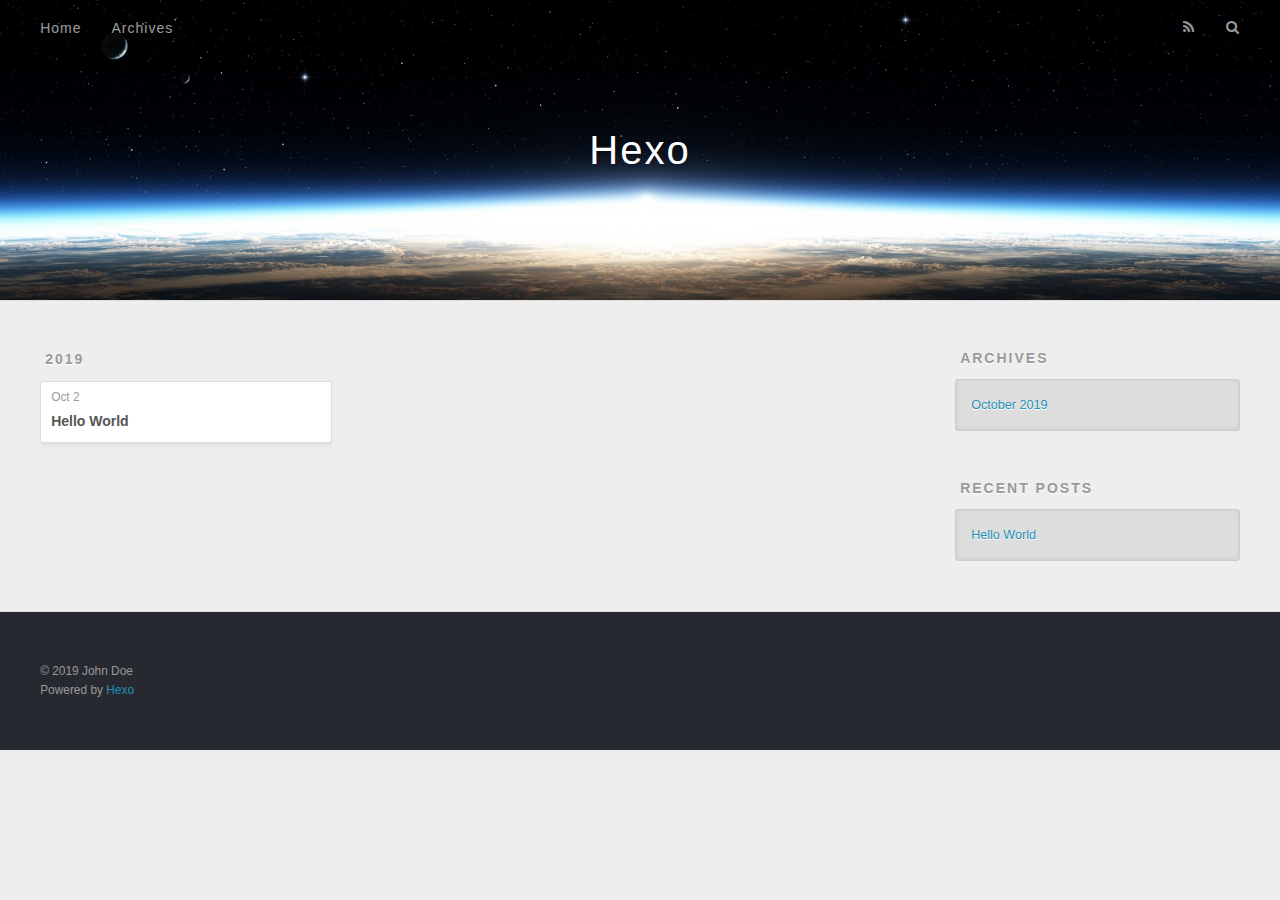
==== archives/index.html @ 8f304751 "Site updated: 2019-10-02 16:49:28" ====
<!DOCTYPE html>
<html>
<head><meta name="generator" content="Hexo 3.9.0">
  <meta charset="utf-8">
  

  
  <title>Archives | Hexo</title>
  <meta name="viewport" content="width=device-width, initial-scale=1, maximum-scale=1">
  <meta property="og:type" content="website">
<meta property="og:title" content="Hexo">
<meta property="og:url" content="http://yoursite.com/archives/index.html">
<meta property="og:site_name" content="Hexo">
<meta property="og:locale" content="en">
<meta name="twitter:card" content="summary">
<meta name="twitter:title" content="Hexo">
  
    <link rel="alternate" href="/atom.xml" title="Hexo" type="application/atom+xml">
  
  
    <link rel="icon" href="/favicon.png">
  
  
    <link href="//fonts.googleapis.com/css?family=Source+Code+Pro" rel="stylesheet" type="text/css">
  
  <link rel="stylesheet" href="/css/style.css">
</head>
</html>
<body>
  <div id="container">
    <div id="wrap">
      <header id="header">
  <div id="banner"></div>
  <div id="header-outer" class="outer">
    <div id="header-title" class="inner">
      <h1 id="logo-wrap">
        <a href="/" id="logo">Hexo</a>
      </h1>
      
    </div>
    <div id="header-inner" class="inner">
      <nav id="main-nav">
        <a id="main-nav-toggle" class="nav-icon"></a>
        
          <a class="main-nav-link" href="/">Home</a>
        
          <a class="main-nav-link" href="/archives">Archives</a>
        
      </nav>
      <nav id="sub-nav">
        
          <a id="nav-rss-link" class="nav-icon" href="/atom.xml" title="RSS Feed"></a>
        
        <a id="nav-search-btn" class="nav-icon" title="Search"></a>
      </nav>
      <div id="search-form-wrap">
        <form action="//google.com/search" method="get" accept-charset="UTF-8" class="search-form"><input type="search" name="q" class="search-form-input" placeholder="Search"><button type="submit" class="search-form-submit">&#xF002;</button><input type="hidden" name="sitesearch" value="http://yoursite.com"></form>
      </div>
    </div>
  </div>
</header>
      <div class="outer">
        <section id="main">
  
  
    
    
      
      
      <section class="archives-wrap">
        <div class="archive-year-wrap">
          <a href="/archives/2019" class="archive-year">2019</a>
        </div>
        <div class="archives">
    
    <article class="archive-article archive-type-post">
  <div class="archive-article-inner">
    <header class="archive-article-header">
      <a href="/2019/10/02/hello-world/" class="archive-article-date">
  <time datetime="2019-10-02T08:21:03.349Z" itemprop="datePublished">Oct 2</time>
</a>
      
  
    <h1 itemprop="name">
      <a class="archive-article-title" href="/2019/10/02/hello-world/">Hello World</a>
    </h1>
  

    </header>
  </div>
</article>
  
  
    </div></section>
  


</section>
        
          <aside id="sidebar">
  
    

  
    

  
    
  
    
  <div class="widget-wrap">
    <h3 class="widget-title">Archives</h3>
    <div class="widget">
      <ul class="archive-list"><li class="archive-list-item"><a class="archive-list-link" href="/archives/2019/10/">October 2019</a></li></ul>
    </div>
  </div>


  
    
  <div class="widget-wrap">
    <h3 class="widget-title">Recent Posts</h3>
    <div class="widget">
      <ul>
        
          <li>
            <a href="/2019/10/02/hello-world/">Hello World</a>
          </li>
        
      </ul>
    </div>
  </div>

  
</aside>
        
      </div>
      <footer id="footer">
  
  <div class="outer">
    <div id="footer-info" class="inner">
      &copy; 2019 John Doe<br>
      Powered by <a href="http://hexo.io/" target="_blank">Hexo</a>
    </div>
  </div>
</footer>
    </div>
    <nav id="mobile-nav">
  
    <a href="/" class="mobile-nav-link">Home</a>
  
    <a href="/archives" class="mobile-nav-link">Archives</a>
  
</nav>
    

<script src="//ajax.googleapis.com/ajax/libs/jquery/2.0.3/jquery.min.js"></script>


  <link rel="stylesheet" href="/fancybox/jquery.fancybox.css">
  <script src="/fancybox/jquery.fancybox.pack.js"></script>


<script src="/js/script.js"></script>



  </div>
</body>
</html>
---- css/style.css ----
body {
  width: 100%;
}
body:before,
body:after {
  content: "";
  display: table;
}
body:after {
  clear: both;
}
html,
body,
div,
span,
applet,
object,
iframe,
h1,
h2,
h3,
h4,
h5,
h6,
p,
blockquote,
pre,
a,
abbr,
acronym,
address,
big,
cite,
code,
del,
dfn,
em,
img,
ins,
kbd,
q,
s,
samp,
small,
strike,
strong,
sub,
sup,
tt,
var,
dl,
dt,
dd,
ol,
ul,
li,
fieldset,
form,
label,
legend,
table,
caption,
tbody,
tfoot,
thead,
tr,
th,
td {
  margin: 0;
  padding: 0;
  border: 0;
  outline: 0;
  font-weight: inherit;
  font-style: inherit;
  font-family: inherit;
  font-size: 100%;
  vertical-align: baseline;
}
body {
  line-height: 1;
  color: #000;
  background: #fff;
}
ol,
ul {
  list-style: none;
}
table {
  border-collapse: separate;
  border-spacing: 0;
  vertical-align: middle;
}
caption,
th,
td {
  text-align: left;
  font-weight: normal;
  vertical-align: middle;
}
a img {
  border: none;
}
input,
button {
  margin: 0;
  padding: 0;
}
input::-moz-focus-inner,
button::-moz-focus-inner {
  border: 0;
  padding: 0;
}
@font-face {
  font-family: FontAwesome;
  font-style: normal;
  font-weight: normal;
  src: url("fonts/fontawesome-webfont.eot?v=#4.0.3");
  src: url("fonts/fontawesome-webfont.eot?#iefix&v=#4.0.3") format("embedded-opentype"), url("fonts/fontawesome-webfont.woff?v=#4.0.3") format("woff"), url("fonts/fontawesome-webfont.ttf?v=#4.0.3") format("truetype"), url("fonts/fontawesome-webfont.svg#fontawesomeregular?v=#4.0.3") format("svg");
}
html,
body,
#container {
  height: 100%;
}
body {
  background: #eee;
  font: 14px -apple-system, BlinkMacSystemFont, "Segoe UI", "Roboto", "Oxygen", "Ubuntu", "Cantarell", "Fira Sans", "Droid Sans", "Helvetica Neue", sans-serif;
  -webkit-text-size-adjust: 100%;
}
.outer {
  max-width: 1220px;
  margin: 0 auto;
  padding: 0 20px;
}
.outer:before,
.outer:after {
  content: "";
  display: table;
}
.outer:after {
  clear: both;
}
.inner {
  display: inline;
  float: left;
  width: 98.33333333333333%;
  margin: 0 0.833333333333333%;
}
.left,
.alignleft {
  float: left;
}
.right,
.alignright {
  float: right;
}
.clear {
  clear: both;
}
#container {
  position: relative;
}
.mobile-nav-on {
  overflow: hidden;
}
#wrap {
  height: 100%;
  width: 100%;
  position: absolute;
  top: 0;
  left: 0;
  -webkit-transition: 0.2s ease-out;
  -moz-transition: 0.2s ease-out;
  -ms-transition: 0.2s ease-out;
  transition: 0.2s ease-out;
  z-index: 1;
  background: #eee;
}
.mobile-nav-on #wrap {
  left: 280px;
}
@media screen and (min-width: 768px) {
  #main {
    display: inline;
    float: left;
    width: 73.33333333333333%;
    margin: 0 0.833333333333333%;
  }
}
.article-date,
.article-category-link,
.archive-year,
.widget-title {
  text-decoration: none;
  text-transform: uppercase;
  letter-spacing: 2px;
  color: #999;
  margin-bottom: 1em;
  margin-left: 5px;
  line-height: 1em;
  text-shadow: 0 1px #fff;
  font-weight: bold;
}
.article-inner,
.archive-article-inner {
  background: #fff;
  -webkit-box-shadow: 1px 2px 3px #ddd;
  box-shadow: 1px 2px 3px #ddd;
  border: 1px solid #ddd;
  border-radius: 3px;
}
.article-entry h1,
.widget h1 {
  font-size: 2em;
}
.article-entry h2,
.widget h2 {
  font-size: 1.5em;
}
.article-entry h3,
.widget h3 {
  font-size: 1.3em;
}
.article-entry h4,
.widget h4 {
  font-size: 1.2em;
}
.article-entry h5,
.widget h5 {
  font-size: 1em;
}
.article-entry h6,
.widget h6 {
  font-size: 1em;
  color: #999;
}
.article-entry hr,
.widget hr {
  border: 1px dashed #ddd;
}
.article-entry strong,
.widget strong {
  font-weight: bold;
}
.article-entry em,
.widget em,
.article-entry cite,
.widget cite {
  font-style: italic;
}
.article-entry sup,
.widget sup,
.article-entry sub,
.widget sub {
  font-size: 0.75em;
  line-height: 0;
  position: relative;
  vertical-align: baseline;
}
.article-entry sup,
.widget sup {
  top: -0.5em;
}
.article-entry sub,
.widget sub {
  bottom: -0.2em;
}
.article-entry small,
.widget small {
  font-size: 0.85em;
}
.article-entry acronym,
.widget acronym,
.article-entry abbr,
.widget abbr {
  border-bottom: 1px dotted;
}
.article-entry ul,
.widget ul,
.article-entry ol,
.widget ol,
.article-entry dl,
.widget dl {
  margin: 0 20px;
  line-height: 1.6em;
}
.article-entry ul ul,
.widget ul ul,
.article-entry ol ul,
.widget ol ul,
.article-entry ul ol,
.widget ul ol,
.article-entry ol ol,
.widget ol ol {
  margin-top: 0;
  margin-bottom: 0;
}
.article-entry ul,
.widget ul {
  list-style: disc;
}
.article-entry ol,
.widget ol {
  list-style: decimal;
}
.article-entry dt,
.widget dt {
  font-weight: bold;
}
#header {
  height: 300px;
  position: relative;
  border-bottom: 1px solid #ddd;
}
#header:before,
#header:after {
  content: "";
  position: absolute;
  left: 0;
  right: 0;
  height: 40px;
}
#header:before {
  top: 0;
  background: -webkit-linear-gradient(rgba(0,0,0,0.2), transparent);
  background: -moz-linear-gradient(rgba(0,0,0,0.2), transparent);
  background: -ms-linear-gradient(rgba(0,0,0,0.2), transparent);
  background: linear-gradient(rgba(0,0,0,0.2), transparent);
}
#header:after {
  bottom: 0;
  background: -webkit-linear-gradient(transparent, rgba(0,0,0,0.2));
  background: -moz-linear-gradient(transparent, rgba(0,0,0,0.2));
  background: -ms-linear-gradient(transparent, rgba(0,0,0,0.2));
  background: linear-gradient(transparent, rgba(0,0,0,0.2));
}
#header-outer {
  height: 100%;
  position: relative;
}
#header-inner {
  position: relative;
  overflow: hidden;
}
#banner {
  position: absolute;
  top: 0;
  left: 0;
  width: 100%;
  height: 100%;
  background: url("images/banner.jpg") center #000;
  -webkit-background-size: cover;
  -moz-background-size: cover;
  background-size: cover;
  z-index: -1;
}
#header-title {
  text-align: center;
  height: 40px;
  position: absolute;
  top: 50%;
  left: 0;
  margin-top: -20px;
}
#logo,
#subtitle {
  text-decoration: none;
  color: #fff;
  font-weight: 300;
  text-shadow: 0 1px 4px rgba(0,0,0,0.3);
}
#logo {
  font-size: 40px;
  line-height: 40px;
  letter-spacing: 2px;
}
#subtitle {
  font-size: 16px;
  line-height: 16px;
  letter-spacing: 1px;
}
#subtitle-wrap {
  margin-top: 16px;
}
#main-nav {
  float: left;
  margin-left: -15px;
}
.nav-icon,
.main-nav-link {
  float: left;
  color: #fff;
  opacity: 0.6;
  text-decoration: none;
  text-shadow: 0 1px rgba(0,0,0,0.2);
  -webkit-transition: opacity 0.2s;
  -moz-transition: opacity 0.2s;
  -ms-transition: opacity 0.2s;
  transition: opacity 0.2s;
  display: block;
  padding: 20px 15px;
}
.nav-icon:hover,
.main-nav-link:hover {
  opacity: 1;
}
.nav-icon {
  font-family: FontAwesome;
  text-align: center;
  font-size: 14px;
  width: 14px;
  height: 14px;
  padding: 20px 15px;
  position: relative;
  cursor: pointer;
}
.main-nav-link {
  font-weight: 300;
  letter-spacing: 1px;
}
@media screen and (max-width: 479px) {
  .main-nav-link {
    display: none;
  }
}
#main-nav-toggle {
  display: none;
}
#main-nav-toggle:before {
  content: "\f0c9";
}
@media screen and (max-width: 479px) {
  #main-nav-toggle {
    display: block;
  }
}
#sub-nav {
  float: right;
  margin-right: -15px;
}
#nav-rss-link:before {
  content: "\f09e";
}
#nav-search-btn:before {
  content: "\f002";
}
#search-form-wrap {
  position: absolute;
  top: 15px;
  width: 150px;
  height: 30px;
  right: -150px;
  opacity: 0;
  -webkit-transition: 0.2s ease-out;
  -moz-transition: 0.2s ease-out;
  -ms-transition: 0.2s ease-out;
  transition: 0.2s ease-out;
}
#search-form-wrap.on {
  opacity: 1;
  right: 0;
}
@media screen and (max-width: 479px) {
  #search-form-wrap {
    width: 100%;
    right: -100%;
  }
}
.search-form {
  position: absolute;
  top: 0;
  left: 0;
  right: 0;
  background: #fff;
  padding: 5px 15px;
  border-radius: 15px;
  -webkit-box-shadow: 0 0 10px rgba(0,0,0,0.3);
  box-shadow: 0 0 10px rgba(0,0,0,0.3);
}
.search-form-input {
  border: none;
  background: none;
  color: #555;
  width: 100%;
  font: 13px -apple-system, BlinkMacSystemFont, "Segoe UI", "Roboto", "Oxygen", "Ubuntu", "Cantarell", "Fira Sans", "Droid Sans", "Helvetica Neue", sans-serif;
  outline: none;
}
.search-form-input::-webkit-search-results-decoration,
.search-form-input::-webkit-search-cancel-button {
  -webkit-appearance: none;
}
.search-form-submit {
  position: absolute;
  top: 50%;
  right: 10px;
  margin-top: -7px;
  font: 13px FontAwesome;
  border: none;
  background: none;
  color: #bbb;
  cursor: pointer;
}
.search-form-submit:hover,
.search-form-submit:focus {
  color: #777;
}
.article {
  margin: 50px 0;
}
.article-inner {
  overflow: hidden;
}
.article-meta:before,
.article-meta:after {
  content: "";
  display: table;
}
.article-meta:after {
  clear: both;
}
.article-date {
  float: left;
}
.article-category {
  float: left;
  line-height: 1em;
  color: #ccc;
  text-shadow: 0 1px #fff;
  margin-left: 8px;
}
.article-category:before {
  content: "\2022";
}
.article-category-link {
  margin: 0 12px 1em;
}
.article-header {
  padding: 20px 20px 0;
}
.article-title {
  text-decoration: none;
  font-size: 2em;
  font-weight: bold;
  color: #555;
  line-height: 1.1em;
  -webkit-transition: color 0.2s;
  -moz-transition: color 0.2s;
  -ms-transition: color 0.2s;
  transition: color 0.2s;
}
a.article-title:hover {
  color: #258fb8;
}
.article-entry {
  color: #555;
  padding: 0 20px;
}
.article-entry:before,
.article-entry:after {
  content: "";
  display: table;
}
.article-entry:after {
  clear: both;
}
.article-entry p,
.article-entry table {
  line-height: 1.6em;
  margin: 1.6em 0;
}
.article-entry h1,
.article-entry h2,
.article-entry h3,
.article-entry h4,
.article-entry h5,
.article-entry h6 {
  font-weight: bold;
}
.article-entry h1,
.article-entry h2,
.article-entry h3,
.article-entry h4,
.article-entry h5,
.article-entry h6 {
  line-height: 1.1em;
  margin: 1.1em 0;
}
.article-entry a {
  color: #258fb8;
  text-decoration: none;
}
.article-entry a:hover {
  text-decoration: underline;
}
.article-entry ul,
.article-entry ol,
.article-entry dl {
  margin-top: 1.6em;
  margin-bottom: 1.6em;
}
.article-entry img,
.article-entry video {
  max-width: 100%;
  height: auto;
  display: block;
  margin: auto;
}
.article-entry iframe {
  border: none;
}
.article-entry table {
  width: 100%;
  border-collapse: collapse;
  border-spacing: 0;
}
.article-entry th {
  font-weight: bold;
  border-bottom: 3px solid #ddd;
  padding-bottom: 0.5em;
}
.article-entry td {
  border-bottom: 1px solid #ddd;
  padding: 10px 0;
}
.article-entry blockquote {
  font-family: Georgia, "Times New Roman", serif;
  font-size: 1.4em;
  margin: 1.6em 20px;
  text-align: center;
}
.article-entry blockquote footer {
  font-size: 14px;
  margin: 1.6em 0;
  font-family: -apple-system, BlinkMacSystemFont, "Segoe UI", "Roboto", "Oxygen", "Ubuntu", "Cantarell", "Fira Sans", "Droid Sans", "Helvetica Neue", sans-serif;
}
.article-entry blockquote footer cite:before {
  content: "—";
  padding: 0 0.5em;
}
.article-entry .pullquote {
  text-align: left;
  width: 45%;
  margin: 0;
}
.article-entry .pullquote.left {
  margin-left: 0.5em;
  margin-right: 1em;
}
.article-entry .pullquote.right {
  margin-right: 0.5em;
  margin-left: 1em;
}
.article-entry .caption {
  color: #999;
  display: block;
  font-size: 0.9em;
  margin-top: 0.5em;
  position: relative;
  text-align: center;
}
.article-entry .video-container {
  position: relative;
  padding-top: 56.25%;
  height: 0;
  overflow: hidden;
}
.article-entry .video-container iframe,
.article-entry .video-container object,
.article-entry .video-container embed {
  position: absolute;
  top: 0;
  left: 0;
  width: 100%;
  height: 100%;
  margin-top: 0;
}
.article-more-link a {
  display: inline-block;
  line-height: 1em;
  padding: 6px 15px;
  border-radius: 15px;
  background: #eee;
  color: #999;
  text-shadow: 0 1px #fff;
  text-decoration: none;
}
.article-more-link a:hover {
  background: #258fb8;
  color: #fff;
  text-decoration: none;
  text-shadow: 0 1px #1e7293;
}
.article-footer {
  font-size: 0.85em;
  line-height: 1.6em;
  border-top: 1px solid #ddd;
  padding-top: 1.6em;
  margin: 0 20px 20px;
}
.article-footer:before,
.article-footer:after {
  content: "";
  display: table;
}
.article-footer:after {
  clear: both;
}
.article-footer a {
  color: #999;
  text-decoration: none;
}
.article-footer a:hover {
  color: #555;
}
.article-tag-list-item {
  float: left;
  margin-right: 10px;
}
.article-tag-list-link:before {
  content: "#";
}
.article-comment-link {
  float: right;
}
.article-comment-link:before {
  content: "\f075";
  font-family: FontAwesome;
  padding-right: 8px;
}
.article-share-link {
  cursor: pointer;
  float: right;
  margin-left: 20px;
}
.article-share-link:before {
  content: "\f064";
  font-family: FontAwesome;
  padding-right: 6px;
}
#article-nav {
  position: relative;
}
#article-nav:before,
#article-nav:after {
  content: "";
  display: table;
}
#article-nav:after {
  clear: both;
}
@media screen and (min-width: 768px) {
  #article-nav {
    margin: 50px 0;
  }
  #article-nav:before {
    width: 8px;
    height: 8px;
    position: absolute;
    top: 50%;
    left: 50%;
    margin-top: -4px;
    margin-left: -4px;
    content: "";
    border-radius: 50%;
    background: #ddd;
    -webkit-box-shadow: 0 1px 2px #fff;
    box-shadow: 0 1px 2px #fff;
  }
}
.article-nav-link-wrap {
  text-decoration: none;
  text-shadow: 0 1px #fff;
  color: #999;
  -webkit-box-sizing: border-box;
  -moz-box-sizing: border-box;
  box-sizing: border-box;
  margin-top: 50px;
  text-align: center;
  display: block;
}
.article-nav-link-wrap:hover {
  color: #555;
}
@media screen and (min-width: 768px) {
  .article-nav-link-wrap {
    width: 50%;
    margin-top: 0;
  }
}
@media screen and (min-width: 768px) {
  #article-nav-newer {
    float: left;
    text-align: right;
    padding-right: 20px;
  }
}
@media screen and (min-width: 768px) {
  #article-nav-older {
    float: right;
    text-align: left;
    padding-left: 20px;
  }
}
.article-nav-caption {
  text-transform: uppercase;
  letter-spacing: 2px;
  color: #ddd;
  line-height: 1em;
  font-weight: bold;
}
#article-nav-newer .article-nav-caption {
  margin-right: -2px;
}
.article-nav-title {
  font-size: 0.85em;
  line-height: 1.6em;
  margin-top: 0.5em;
}
.article-share-box {
  position: absolute;
  display: none;
  background: #fff;
  -webkit-box-shadow: 1px 2px 10px rgba(0,0,0,0.2);
  box-shadow: 1px 2px 10px rgba(0,0,0,0.2);
  border-radius: 3px;
  margin-left: -145px;
  overflow: hidden;
  z-index: 1;
}
.article-share-box.on {
  display: block;
}
.article-share-input {
  width: 100%;
  background: none;
  -webkit-box-sizing: border-box;
  -moz-box-sizing: border-box;
  box-sizing: border-box;
  font: 14px -apple-system, BlinkMacSystemFont, "Segoe UI", "Roboto", "Oxygen", "Ubuntu", "Cantarell", "Fira Sans", "Droid Sans", "Helvetica Neue", sans-serif;
  padding: 0 15px;
  color: #555;
  outline: none;
  border: 1px solid #ddd;
  border-radius: 3px 3px 0 0;
  height: 36px;
  line-height: 36px;
}
.article-share-links {
  background: #eee;
}
.article-share-links:before,
.article-share-links:after {
  content: "";
  display: table;
}
.article-share-links:after {
  clear: both;
}
.article-share-twitter,
.article-share-facebook,
.article-share-pinterest,
.article-share-google {
  width: 50px;
  height: 36px;
  display: block;
  float: left;
  position: relative;
  color: #999;
  text-shadow: 0 1px #fff;
}
.article-share-twitter:before,
.article-share-facebook:before,
.article-share-pinterest:before,
.article-share-google:before {
  font-size: 20px;
  font-family: FontAwesome;
  width: 20px;
  height: 20px;
  position: absolute;
  top: 50%;
  left: 50%;
  margin-top: -10px;
  margin-left: -10px;
  text-align: center;
}
.article-share-twitter:hover,
.article-share-facebook:hover,
.article-share-pinterest:hover,
.article-share-google:hover {
  color: #fff;
}
.article-share-twitter:before {
  content: "\f099";
}
.article-share-twitter:hover {
  background: #00aced;
  text-shadow: 0 1px #008abe;
}
.article-share-facebook:before {
  content: "\f09a";
}
.article-share-facebook:hover {
  background: #3b5998;
  text-shadow: 0 1px #2f477a;
}
.article-share-pinterest:before {
  content: "\f0d2";
}
.article-share-pinterest:hover {
  background: #cb2027;
  text-shadow: 0 1px #a21a1f;
}
.article-share-google:before {
  content: "\f0d5";
}
.article-share-google:hover {
  background: #dd4b39;
  text-shadow: 0 1px #be3221;
}
.article-gallery {
  background: #000;
  position: relative;
}
.article-gallery-photos {
  position: relative;
  overflow: hidden;
}
.article-gallery-img {
  display: none;
  max-width: 100%;
}
.article-gallery-img:first-child {
  display: block;
}
.article-gallery-img.loaded {
  position: absolute;
  display: block;
}
.article-gallery-img img {
  display: block;
  max-width: 100%;
  margin: 0 auto;
}
#comments {
  background: #fff;
  -webkit-box-shadow: 1px 2px 3px #ddd;
  box-shadow: 1px 2px 3px #ddd;
  padding: 20px;
  border: 1px solid #ddd;
  border-radius: 3px;
  margin: 50px 0;
}
#comments a {
  color: #258fb8;
}
.archives-wrap {
  margin: 50px 0;
}
.archives:before,
.archives:after {
  content: "";
  display: table;
}
.archives:after {
  clear: both;
}
.archive-year-wrap {
  margin-bottom: 1em;
}
.archives {
  -webkit-column-gap: 10px;
  -moz-column-gap: 10px;
  column-gap: 10px;
}
@media screen and (min-width: 480px) and (max-width: 767px) {
  .archives {
    -webkit-column-count: 2;
    -moz-column-count: 2;
    column-count: 2;
  }
}
@media screen and (min-width: 768px) {
  .archives {
    -webkit-column-count: 3;
    -moz-column-count: 3;
    column-count: 3;
  }
}
.archive-article {
  -webkit-column-break-inside: avoid;
  page-break-inside: avoid;
  overflow: hidden;
  break-inside: avoid-column;
}
.archive-article-inner {
  padding: 10px;
  margin-bottom: 15px;
}
.archive-article-title {
  text-decoration: none;
  font-weight: bold;
  color: #555;
  -webkit-transition: color 0.2s;
  -moz-transition: color 0.2s;
  -ms-transition: color 0.2s;
  transition: color 0.2s;
  line-height: 1.6em;
}
.archive-article-title:hover {
  color: #258fb8;
}
.archive-article-footer {
  margin-top: 1em;
}
.archive-article-date {
  color: #999;
  text-decoration: none;
  font-size: 0.85em;
  line-height: 1em;
  margin-bottom: 0.5em;
  display: block;
}
#page-nav {
  margin: 50px auto;
  background: #fff;
  -webkit-box-shadow: 1px 2px 3px #ddd;
  box-shadow: 1px 2px 3px #ddd;
  border: 1px solid #ddd;
  border-radius: 3px;
  text-align: center;
  color: #999;
  overflow: hidden;
}
#page-nav:before,
#page-nav:after {
  content: "";
  display: table;
}
#page-nav:after {
  clear: both;
}
#page-nav a,
#page-nav span {
  padding: 10px 20px;
  line-height: 1;
  height: 2ex;
}
#page-nav a {
  color: #999;
  text-decoration: none;
}
#page-nav a:hover {
  background: #999;
  color: #fff;
}
#page-nav .prev {
  float: left;
}
#page-nav .next {
  float: right;
}
#page-nav .page-number {
  display: inline-block;
}
@media screen and (max-width: 479px) {
  #page-nav .page-number {
    display: none;
  }
}
#page-nav .current {
  color: #555;
  font-weight: bold;
}
#page-nav .space {
  color: #ddd;
}
#footer {
  background: #262a30;
  padding: 50px 0;
  border-top: 1px solid #ddd;
  color: #999;
}
#footer a {
  color: #258fb8;
  text-decoration: none;
}
#footer a:hover {
  text-decoration: underline;
}
#footer-info {
  line-height: 1.6em;
  font-size: 0.85em;
}
.article-entry pre,
.article-entry .highlight {
  background: #2d2d2d;
  margin: 0 -20px;
  padding: 15px 20px;
  border-style: solid;
  border-color: #ddd;
  border-width: 1px 0;
  overflow: auto;
  color: #ccc;
  line-height: 22.400000000000002px;
}
.article-entry .highlight .gutter pre,
.article-entry .gist .gist-file .gist-data .line-numbers {
  color: #666;
  font-size: 0.85em;
}
.article-entry pre,
.article-entry code {
  font-family: "Source Code Pro", Consolas, Monaco, Menlo, Consolas, monospace;
}
.article-entry code {
  background: #eee;
  text-shadow: 0 1px #fff;
  padding: 0 0.3em;
}
.article-entry pre code {
  background: none;
  text-shadow: none;
  padding: 0;
}
.article-entry .highlight pre {
  border: none;
  margin: 0;
  padding: 0;
}
.article-entry .highlight table {
  margin: 0;
  width: auto;
}
.article-entry .highlight td {
  border: none;
  padding: 0;
}
.article-entry .highlight figcaption {
  font-size: 0.85em;
  color: #999;
  line-height: 1em;
  margin-bottom: 1em;
}
.article-entry .highlight figcaption:before,
.article-entry .highlight figcaption:after {
  content: "";
  display: table;
}
.article-entry .highlight figcaption:after {
  clear: both;
}
.article-entry .highlight figcaption a {
  float: right;
}
.article-entry .highlight .gutter pre {
  text-align: right;
  padding-right: 20px;
}
.article-entry .highlight .line {
  height: 22.400000000000002px;
}
.article-entry .highlight .line.marked {
  background: #515151;
}
.article-entry .gist {
  margin: 0 -20px;
  border-style: solid;
  border-color: #ddd;
  border-width: 1px 0;
  background: #2d2d2d;
  padding: 15px 20px 15px 0;
}
.article-entry .gist .gist-file {
  border: none;
  font-family: "Source Code Pro", Consolas, Monaco, Menlo, Consolas, monospace;
  margin: 0;
}
.article-entry .gist .gist-file .gist-data {
  background: none;
  border: none;
}
.article-entry .gist .gist-file .gist-data .line-numbers {
  background: none;
  border: none;
  padding: 0 20px 0 0;
}
.article-entry .gist .gist-file .gist-data .line-data {
  padding: 0 !important;
}
.article-entry .gist .gist-file .highlight {
  margin: 0;
  padding: 0;
  border: none;
}
.article-entry .gist .gist-file .gist-meta {
  background: #2d2d2d;
  color: #999;
  font: 0.85em -apple-system, BlinkMacSystemFont, "Segoe UI", "Roboto", "Oxygen", "Ubuntu", "Cantarell", "Fira Sans", "Droid Sans", "Helvetica Neue", sans-serif;
  text-shadow: 0 0;
  padding: 0;
  margin-top: 1em;
  margin-left: 20px;
}
.article-entry .gist .gist-file .gist-meta a {
  color: #258fb8;
  font-weight: normal;
}
.article-entry .gist .gist-file .gist-meta a:hover {
  text-decoration: underline;
}
pre .comment,
pre .title {
  color: #999;
}
pre .variable,
pre .attribute,
pre .tag,
pre .regexp,
pre .ruby .constant,
pre .xml .tag .title,
pre .xml .pi,
pre .xml .doctype,
pre .html .doctype,
pre .css .id,
pre .css .class,
pre .css .pseudo {
  color: #f2777a;
}
pre .number,
pre .preprocessor,
pre .built_in,
pre .literal,
pre .params,
pre .constant {
  color: #f99157;
}
pre .class,
pre .ruby .class .title,
pre .css .rules .attribute {
  color: #9c9;
}
pre .string,
pre .value,
pre .inheritance,
pre .header,
pre .ruby .symbol,
pre .xml .cdata {
  color: #9c9;
}
pre .css .hexcolor {
  color: #6cc;
}
pre .function,
pre .python .decorator,
pre .python .title,
pre .ruby .function .title,
pre .ruby .title .keyword,
pre .perl .sub,
pre .javascript .title,
pre .coffeescript .title {
  color: #69c;
}
pre .keyword,
pre .javascript .function {
  color: #c9c;
}
@media screen and (max-width: 479px) {
  #mobile-nav {
    position: absolute;
    top: 0;
    left: 0;
    width: 280px;
    height: 100%;
    background: #191919;
    border-right: 1px solid #fff;
  }
}
@media screen and (max-width: 479px) {
  .mobile-nav-link {
    display: block;
    color: #999;
    text-decoration: none;
    padding: 15px 20px;
    font-weight: bold;
  }
  .mobile-nav-link:hover {
    color: #fff;
  }
}
@media screen and (min-width: 768px) {
  #sidebar {
    display: inline;
    float: left;
    width: 23.333333333333332%;
    margin: 0 0.833333333333333%;
  }
}
.widget-wrap {
  margin: 50px 0;
}
.widget {
  color: #777;
  text-shadow: 0 1px #fff;
  background: #ddd;
  -webkit-box-shadow: 0 -1px 4px #ccc inset;
  box-shadow: 0 -1px 4px #ccc inset;
  border: 1px solid #ccc;
  padding: 15px;
  border-radius: 3px;
}
.widget a {
  color: #258fb8;
  text-decoration: none;
}
.widget a:hover {
  text-decoration: underline;
}
.widget ul ul,
.widget ol ul,
.widget dl ul,
.widget ul ol,
.widget ol ol,
.widget dl ol,
.widget ul dl,
.widget ol dl,
.widget dl dl {
  margin-left: 15px;
  list-style: disc;
}
.widget {
  line-height: 1.6em;
  word-wrap: break-word;
  font-size: 0.9em;
}
.widget ul,
.widget ol {
  list-style: none;
  margin: 0;
}
.widget ul ul,
.widget ol ul,
.widget ul ol,
.widget ol ol {
  margin: 0 20px;
}
.widget ul ul,
.widget ol ul {
  list-style: disc;
}
.widget ul ol,
.widget ol ol {
  list-style: decimal;
}
.category-list-count,
.tag-list-count,
.archive-list-count {
  padding-left: 5px;
  color: #999;
  font-size: 0.85em;
}
.category-list-count:before,
.tag-list-count:before,
.archive-list-count:before {
  content: "(";
}
.category-list-count:after,
.tag-list-count:after,
.archive-list-count:after {
  content: ")";
}
.tagcloud a {
  margin-right: 5px;
  display: inline-block;
}
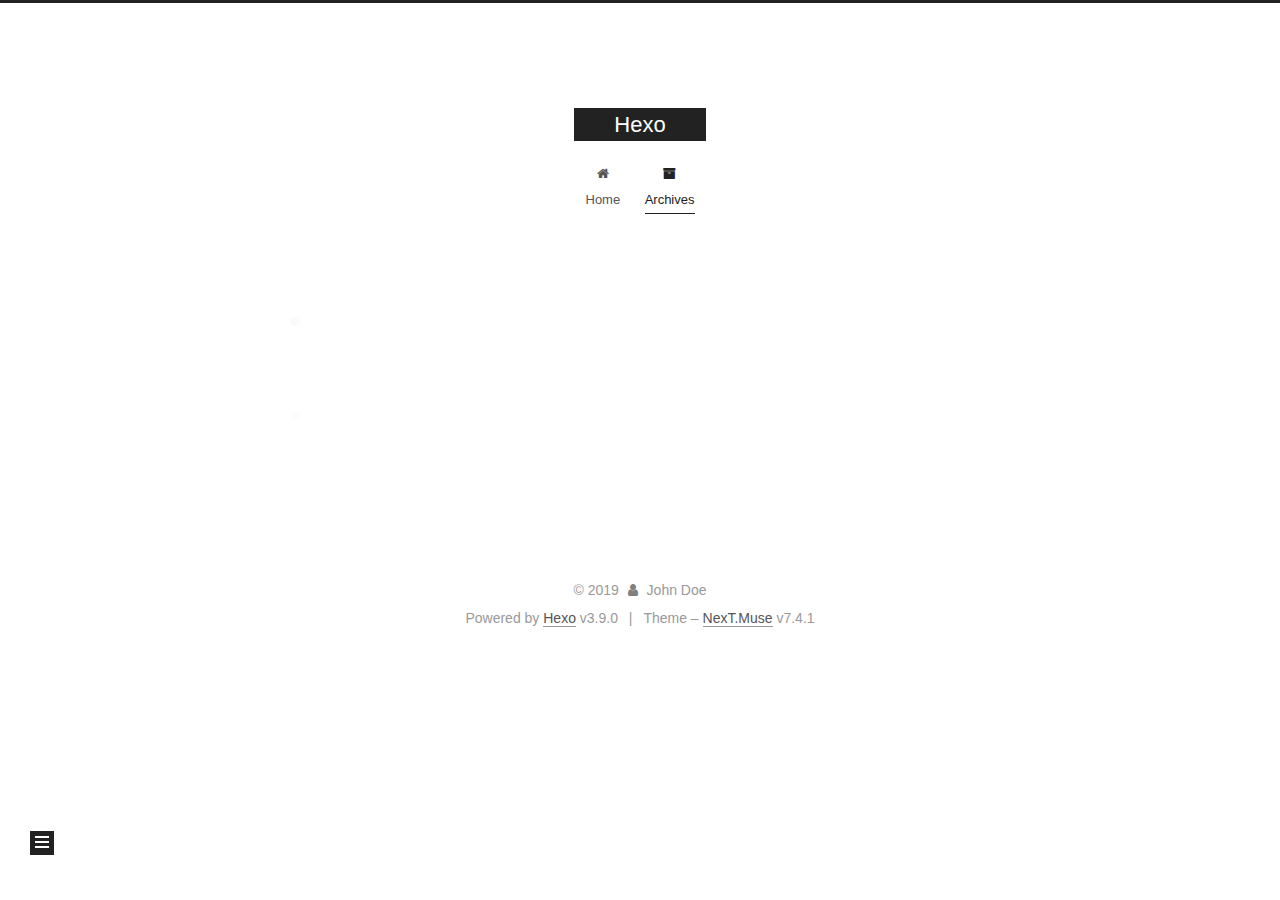
==== commit ba572bdd: "Site updated: 2019-10-02 17:03:19" ====
--- a/archives/index.html
+++ b/archives/index.html
@@ -1,12 +1,60 @@
 <!DOCTYPE html>
-<html>
-<head><meta name="generator" content="Hexo 3.9.0">
-  <meta charset="utf-8">
-  
-
-  
-  <title>Archives | Hexo</title>
-  <meta name="viewport" content="width=device-width, initial-scale=1, maximum-scale=1">
+
+
+
+
+
+<html lang="en">
+<head>
+  <meta charset="UTF-8">
+<meta name="viewport" content="width=device-width, initial-scale=1, maximum-scale=2">
+<meta name="theme-color" content="#222">
+<meta name="generator" content="Hexo 3.9.0">
+  <link rel="apple-touch-icon" sizes="180x180" href="/images/apple-touch-icon-next.png?v=7.4.1">
+  <link rel="icon" type="image/png" sizes="32x32" href="/images/favicon-32x32-next.png?v=7.4.1">
+  <link rel="icon" type="image/png" sizes="16x16" href="/images/favicon-16x16-next.png?v=7.4.1">
+  <link rel="mask-icon" href="/images/logo.svg?v=7.4.1" color="#222">
+
+<link rel="stylesheet" href="/css/main.css?v=7.4.1">
+
+
+<link rel="stylesheet" href="/lib/font-awesome/css/font-awesome.min.css?v=4.7.0">
+
+
+<script id="hexo-configurations">
+  var NexT = window.NexT || {};
+  var CONFIG = {
+    root: '/',
+    scheme: 'Muse',
+    version: '7.4.1',
+    exturl: false,
+    sidebar: {"position":"left","display":"post","offset":12,"onmobile":false},
+    copycode: {"enable":false,"show_result":false,"style":null},
+    back2top: {"enable":true,"sidebar":false,"scrollpercent":false},
+    bookmark: {"enable":false,"color":"#222","save":"auto"},
+    fancybox: false,
+    mediumzoom: false,
+    lazyload: false,
+    pangu: false,
+    algolia: {
+      appID: '',
+      apiKey: '',
+      indexName: '',
+      hits: {"per_page":10},
+      labels: {"input_placeholder":"Search for Posts","hits_empty":"We didn't find any results for the search: ${query}","hits_stats":"${hits} results found in ${time} ms"}
+    },
+    localsearch: {"enable":false,"trigger":"auto","top_n_per_article":1,"unescape":false,"preload":false},
+    path: '',
+    motion: {"enable":true,"async":false,"transition":{"post_block":"fadeIn","post_header":"slideDownIn","post_body":"slideDownIn","coll_header":"slideLeftIn","sidebar":"slideUpIn"}},
+    translation: {
+      copy_button: 'Copy',
+      copy_success: 'Copied',
+      copy_failure: 'Copy failed'
+    },
+    sidebarPadding: 40
+  };
+</script>
+
   <meta property="og:type" content="website">
 <meta property="og:title" content="Hexo">
 <meta property="og:url" content="http://yoursite.com/archives/index.html">
@@ -14,157 +62,327 @@
 <meta property="og:locale" content="en">
 <meta name="twitter:card" content="summary">
 <meta name="twitter:title" content="Hexo">
-  
-    <link rel="alternate" href="/atom.xml" title="Hexo" type="application/atom+xml">
-  
-  
-    <link rel="icon" href="/favicon.png">
-  
-  
-    <link href="//fonts.googleapis.com/css?family=Source+Code+Pro" rel="stylesheet" type="text/css">
-  
-  <link rel="stylesheet" href="/css/style.css">
+  <link rel="canonical" href="http://yoursite.com/archives/">
+
+
+<script id="page-configurations">
+  // https://hexo.io/docs/variables.html
+  CONFIG.page = {
+    sidebar: "",
+    isHome: false,
+    isPost: false,
+    isPage: false,
+    isArchive: true
+  };
+</script>
+
+  <title>Archive | Hexo</title>
+  
+
+
+
+
+
+
+
+
+  <noscript>
+  <style>
+  .use-motion .brand,
+  .use-motion .menu-item,
+  .sidebar-inner,
+  .use-motion .post-block,
+  .use-motion .pagination,
+  .use-motion .comments,
+  .use-motion .post-header,
+  .use-motion .post-body,
+  .use-motion .collection-header { opacity: initial; }
+
+  .use-motion .logo,
+  .use-motion .site-title,
+  .use-motion .site-subtitle {
+    opacity: initial;
+    top: initial;
+  }
+
+  .use-motion .logo-line-before i { left: initial; }
+  .use-motion .logo-line-after i { right: initial; }
+  </style>
+</noscript>
+
 </head>
+
+<body itemscope itemtype="http://schema.org/WebPage" lang="en">
+  <div class="container use-motion">
+    <div class="headband"></div>
+
+    <header id="header" class="header" itemscope itemtype="http://schema.org/WPHeader">
+      <div class="header-inner"><div class="site-brand-container">
+  <div class="site-meta">
+
+    <div>
+      <a href="/" class="brand" rel="start">
+        <span class="logo-line-before"><i></i></span>
+        <span class="site-title">Hexo</span>
+        <span class="logo-line-after"><i></i></span>
+      </a>
+    </div>
+  </div>
+
+  <div class="site-nav-toggle">
+    <div class="toggle" aria-label="Toggle navigation bar">
+      <span class="toggle-line toggle-line-first"></span>
+      <span class="toggle-line toggle-line-middle"></span>
+      <span class="toggle-line toggle-line-last"></span>
+    </div>
+  </div>
+</div>
+
+
+<nav class="site-nav">
+  
+  <ul id="menu" class="menu">
+      
+      
+      
+        
+        <li class="menu-item menu-item-home">
+      
+    
+
+    <a href="/" rel="section"><i class="fa fa-fw fa-home"></i>Home</a>
+
+  </li>
+      
+      
+      
+        
+        <li class="menu-item menu-item-archives">
+      
+    
+
+    <a href="/archives/" rel="section"><i class="fa fa-fw fa-archive"></i>Archives</a>
+
+  </li>
+  </ul>
+
+    
+
+  
+    
+    
+  
+    
+    
+  
+  
+
+</nav>
+</div>
+    </header>
+
+    
+  <div class="back-to-top">
+    <i class="fa fa-arrow-up"></i>
+    <span>0%</span>
+  </div>
+
+
+    <main id="main" class="main">
+      <div class="main-inner">
+        <div class="content-wrap">
+          <div id="content" class="content">
+            
+
+  
+  
+  
+  <div class="post-block archive">
+    <div id="posts" class="posts-collapse">
+      <div class="collection-title">
+        
+        
+        
+          
+        
+        <span class="collection-header">Um..! 1 post. Keep on posting.</span>
+      </div>
+      
+
+      
+
+  
+  
+
+  
+    
+    <div class="collection-year">
+      <h1 class="collection-header">2019</h1>
+    </div>
+  
+
+  <article itemscope itemtype="http://schema.org/Article">
+    <header class="post-header">
+
+      <div class="post-meta">
+        <time itemprop="dateCreated"
+              datetime="2019-10-02T16:21:03+08:00"
+              content="2019-10-02">
+          10-02
+        </time>
+      </div>
+
+      <h2 class="post-title">
+        
+          <a class="post-title-link" href="/2019/10/02/hello-world/" itemprop="url">
+            <span itemprop="name">Hello World</span>
+          </a>
+        
+      </h2>
+
+    </header>
+  </article>
+
+
+
+
+    </div>
+  </div>
+  
+  
+  
+
+  
+
+
+
+          </div>
+          
+
+        </div>
+          
+  
+  <div class="toggle sidebar-toggle">
+    <span class="toggle-line toggle-line-first"></span>
+    <span class="toggle-line toggle-line-middle"></span>
+    <span class="toggle-line toggle-line-last"></span>
+  </div>
+
+  <aside class="sidebar">
+    <div class="sidebar-inner">
+
+      <ul class="sidebar-nav motion-element">
+        <li class="sidebar-nav-toc">
+          Table of Contents
+        </li>
+        <li class="sidebar-nav-overview">
+          Overview
+        </li>
+      </ul>
+
+      <!--noindex-->
+      <div class="post-toc-wrap sidebar-panel">
+      </div>
+      <!--/noindex-->
+
+      <div class="site-overview-wrap sidebar-panel">
+        <div class="site-author motion-element" itemprop="author" itemscope itemtype="http://schema.org/Person">
+  <p class="site-author-name" itemprop="name">John Doe</p>
+  <div class="site-description" itemprop="description"></div>
+</div>
+<div class="site-state-wrap motion-element">
+  <nav class="site-state">
+      <div class="site-state-item site-state-posts">
+        
+          <a href="/archives/">
+        
+          <span class="site-state-item-count">1</span>
+          <span class="site-state-item-name">posts</span>
+        </a>
+      </div>
+    
+  </nav>
+</div>
+
+
+
+      </div>
+
+    </div>
+  </aside>
+  <div id="sidebar-dimmer"></div>
+
+
+      </div>
+    </main>
+
+    <footer id="footer" class="footer">
+      <div class="footer-inner">
+        <div class="copyright">&copy; <span itemprop="copyrightYear">2019</span>
+  <span class="with-love" id="animate">
+    <i class="fa fa-user"></i>
+  </span>
+  <span class="author" itemprop="copyrightHolder">John Doe</span>
+</div>
+  <div class="powered-by">Powered by <a href="https://hexo.io" class="theme-link" rel="noopener" target="_blank">Hexo</a> v3.9.0</div>
+  <span class="post-meta-divider">|</span>
+  <div class="theme-info">Theme – <a href="https://theme-next.org" class="theme-link" rel="noopener" target="_blank">NexT.Muse</a> v7.4.1</div>
+
+        
+
+
+
+
+
+
+
+
+
+
+
+
+        
+      </div>
+    </footer>
+  </div>
+
+  
+  <script src="/lib/anime.min.js?v=3.1.0"></script>
+  <script src="/lib/velocity/velocity.min.js?v=1.2.1"></script>
+  <script src="/lib/velocity/velocity.ui.min.js?v=1.2.1"></script>
+<script src="/js/utils.js?v=7.4.1"></script><script src="/js/motion.js?v=7.4.1"></script>
+<script src="/js/schemes/muse.js?v=7.4.1"></script>
+<script src="/js/next-boot.js?v=7.4.1"></script>
+
+
+
+  
+
+
+
+
+
+
+
+
+
+
+
+
+
+
+
+
+
+
+
+
+
+  
+
+  
+
+  
+
+</body>
 </html>
-<body>
-  <div id="container">
-    <div id="wrap">
-      <header id="header">
-  <div id="banner"></div>
-  <div id="header-outer" class="outer">
-    <div id="header-title" class="inner">
-      <h1 id="logo-wrap">
-        <a href="/" id="logo">Hexo</a>
-      </h1>
-      
-    </div>
-    <div id="header-inner" class="inner">
-      <nav id="main-nav">
-        <a id="main-nav-toggle" class="nav-icon"></a>
-        
-          <a class="main-nav-link" href="/">Home</a>
-        
-          <a class="main-nav-link" href="/archives">Archives</a>
-        
-      </nav>
-      <nav id="sub-nav">
-        
-          <a id="nav-rss-link" class="nav-icon" href="/atom.xml" title="RSS Feed"></a>
-        
-        <a id="nav-search-btn" class="nav-icon" title="Search"></a>
-      </nav>
-      <div id="search-form-wrap">
-        <form action="//google.com/search" method="get" accept-charset="UTF-8" class="search-form"><input type="search" name="q" class="search-form-input" placeholder="Search"><button type="submit" class="search-form-submit">&#xF002;</button><input type="hidden" name="sitesearch" value="http://yoursite.com"></form>
-      </div>
-    </div>
-  </div>
-</header>
-      <div class="outer">
-        <section id="main">
-  
-  
-    
-    
-      
-      
-      <section class="archives-wrap">
-        <div class="archive-year-wrap">
-          <a href="/archives/2019" class="archive-year">2019</a>
-        </div>
-        <div class="archives">
-    
-    <article class="archive-article archive-type-post">
-  <div class="archive-article-inner">
-    <header class="archive-article-header">
-      <a href="/2019/10/02/hello-world/" class="archive-article-date">
-  <time datetime="2019-10-02T08:21:03.349Z" itemprop="datePublished">Oct 2</time>
-</a>
-      
-  
-    <h1 itemprop="name">
-      <a class="archive-article-title" href="/2019/10/02/hello-world/">Hello World</a>
-    </h1>
-  
-
-    </header>
-  </div>
-</article>
-  
-  
-    </div></section>
-  
-
-
-</section>
-        
-          <aside id="sidebar">
-  
-    
-
-  
-    
-
-  
-    
-  
-    
-  <div class="widget-wrap">
-    <h3 class="widget-title">Archives</h3>
-    <div class="widget">
-      <ul class="archive-list"><li class="archive-list-item"><a class="archive-list-link" href="/archives/2019/10/">October 2019</a></li></ul>
-    </div>
-  </div>
-
-
-  
-    
-  <div class="widget-wrap">
-    <h3 class="widget-title">Recent Posts</h3>
-    <div class="widget">
-      <ul>
-        
-          <li>
-            <a href="/2019/10/02/hello-world/">Hello World</a>
-          </li>
-        
-      </ul>
-    </div>
-  </div>
-
-  
-</aside>
-        
-      </div>
-      <footer id="footer">
-  
-  <div class="outer">
-    <div id="footer-info" class="inner">
-      &copy; 2019 John Doe<br>
-      Powered by <a href="http://hexo.io/" target="_blank">Hexo</a>
-    </div>
-  </div>
-</footer>
-    </div>
-    <nav id="mobile-nav">
-  
-    <a href="/" class="mobile-nav-link">Home</a>
-  
-    <a href="/archives" class="mobile-nav-link">Archives</a>
-  
-</nav>
-    
-
-<script src="//ajax.googleapis.com/ajax/libs/jquery/2.0.3/jquery.min.js"></script>
-
-
-  <link rel="stylesheet" href="/fancybox/jquery.fancybox.css">
-  <script src="/fancybox/jquery.fancybox.pack.js"></script>
-
-
-<script src="/js/script.js"></script>
-
-
-
-  </div>
-</body>
-</html>--- a/css/main.css
+++ b/css/main.css
@@ -0,0 +1,2266 @@
+html {
+  line-height: 1.15; /* 1 */
+  -webkit-text-size-adjust: 100%; /* 2 */
+}
+body {
+  margin: 0;
+}
+main {
+  display: block;
+}
+h1 {
+  font-size: 2em;
+  margin: 0.67em 0;
+}
+hr {
+  box-sizing: content-box; /* 1 */
+  height: 0; /* 1 */
+  overflow: visible; /* 2 */
+}
+pre {
+  font-family: monospace, monospace; /* 1 */
+  font-size: 1em; /* 2 */
+}
+a {
+  background-color: transparent;
+}
+abbr[title] {
+  border-bottom: none; /* 1 */
+  text-decoration: underline; /* 2 */
+  text-decoration: underline dotted; /* 2 */
+}
+b,
+strong {
+  font-weight: bolder;
+}
+code,
+kbd,
+samp {
+  font-family: monospace, monospace; /* 1 */
+  font-size: 1em; /* 2 */
+}
+small {
+  font-size: 80%;
+}
+sub,
+sup {
+  font-size: 75%;
+  line-height: 0;
+  position: relative;
+  vertical-align: baseline;
+}
+sub {
+  bottom: -0.25em;
+}
+sup {
+  top: -0.5em;
+}
+img {
+  border-style: none;
+}
+button,
+input,
+optgroup,
+select,
+textarea {
+  font-family: inherit; /* 1 */
+  font-size: 100%; /* 1 */
+  line-height: 1.15; /* 1 */
+  margin: 0; /* 2 */
+}
+button,
+input {
+/* 1 */
+  overflow: visible;
+}
+button,
+select {
+/* 1 */
+  text-transform: none;
+}
+button,
+[type='button'],
+[type='reset'],
+[type='submit'] {
+  -webkit-appearance: button;
+}
+button::-moz-focus-inner,
+[type='button']::-moz-focus-inner,
+[type='reset']::-moz-focus-inner,
+[type='submit']::-moz-focus-inner {
+  border-style: none;
+  padding: 0;
+}
+button:-moz-focusring,
+[type='button']:-moz-focusring,
+[type='reset']:-moz-focusring,
+[type='submit']:-moz-focusring {
+  outline: 1px dotted ButtonText;
+}
+fieldset {
+  padding: 0.35em 0.75em 0.625em;
+}
+legend {
+  box-sizing: border-box; /* 1 */
+  color: inherit; /* 2 */
+  display: table; /* 1 */
+  max-width: 100%; /* 1 */
+  padding: 0; /* 3 */
+  white-space: normal; /* 1 */
+}
+progress {
+  vertical-align: baseline;
+}
+textarea {
+  overflow: auto;
+}
+[type='checkbox'],
+[type='radio'] {
+  box-sizing: border-box; /* 1 */
+  padding: 0; /* 2 */
+}
+[type='number']::-webkit-inner-spin-button,
+[type='number']::-webkit-outer-spin-button {
+  height: auto;
+}
+[type='search'] {
+  outline-offset: -2px; /* 2 */
+  -webkit-appearance: textfield; /* 1 */
+}
+[type='search']::-webkit-search-decoration {
+  -webkit-appearance: none;
+}
+::-webkit-file-upload-button {
+  font: inherit; /* 2 */
+  -webkit-appearance: button; /* 1 */
+}
+details {
+  display: block;
+}
+summary {
+  display: list-item;
+}
+template {
+  display: none;
+}
+[hidden] {
+  display: none;
+}
+::selection {
+  background: #262a30;
+  color: #fff;
+}
+html,
+body {
+  height: 100%;
+}
+body {
+  background: #fff;
+  color: #555;
+  font-family: 'Lato', "PingFang SC", "Microsoft YaHei", sans-serif;
+  font-size: 1em;
+  line-height: 2;
+}
+@media (max-width: 991px) {
+  body {
+    padding-left: 0 !important;
+    padding-right: 0 !important;
+  }
+}
+h1,
+h2,
+h3,
+h4,
+h5,
+h6 {
+  font-family: 'Lato', "PingFang SC", "Microsoft YaHei", sans-serif;
+  font-weight: bold;
+  line-height: 1.5;
+  margin: 20px 0 15px;
+  padding: 0;
+}
+h1 {
+  font-size: 1.5em;
+}
+h2 {
+  font-size: 1.375em;
+}
+h3 {
+  font-size: 1.25em;
+}
+h4 {
+  font-size: 1.125em;
+}
+h5 {
+  font-size: 1em;
+}
+h6 {
+  font-size: 0.875em;
+}
+p {
+  margin: 0 0 20px 0;
+}
+a,
+span.exturl {
+  overflow-wrap: break-word;
+  word-wrap: break-word;
+  border-bottom: 1px solid #999;
+  color: #555;
+  outline: none;
+  text-decoration: none;
+  cursor: pointer;
+}
+a:hover,
+span.exturl:hover {
+  border-bottom-color: #222;
+  color: #222;
+}
+iframe,
+img,
+video {
+  display: block;
+  margin-left: auto;
+  margin-right: auto;
+  max-width: 100%;
+}
+hr {
+  background-color: #ddd;
+  background-image: repeating-linear-gradient(-45deg, #fff, #fff 4px, transparent 4px, transparent 8px);
+  border: 0;
+  height: 3px;
+  margin: 40px 0;
+}
+blockquote {
+  border-left: 4px solid #ddd;
+  color: #666;
+  margin: 0;
+  padding: 0 15px;
+}
+blockquote cite::before {
+  content: '-';
+  padding: 0 5px;
+}
+dt {
+  font-weight: 700;
+}
+dd {
+  margin: 0;
+  padding: 0;
+}
+kbd {
+  background-color: #f9f9f9;
+  background-image: linear-gradient(top, #eee, #fff, #eee);
+  border: 1px solid #ccc;
+  border-radius: 0.2em;
+  box-shadow: 0.1em 0.1em 0.2em rgba(0,0,0,0.1);
+  font-family: inherit;
+  padding: 0.1em 0.3em;
+  white-space: nowrap;
+}
+.table-container {
+  -webkit-overflow-scrolling: touch;
+  overflow: auto;
+}
+table {
+  border-collapse: collapse;
+  border-spacing: 0;
+  font-size: 0.875em;
+  margin: 0 0 20px 0;
+  width: 100%;
+}
+table > tbody > tr:nth-of-type(odd) {
+  background-color: #f9f9f9;
+}
+table > tbody > tr:hover {
+  background-color: #f5f5f5;
+}
+caption,
+th,
+td {
+  font-weight: normal;
+  padding: 8px;
+  text-align: left;
+  vertical-align: middle;
+}
+th,
+td {
+  border: 1px solid #ddd;
+  border-bottom: 3px solid #ddd;
+}
+th {
+  font-weight: 700;
+  padding-bottom: 10px;
+}
+td {
+  border-bottom-width: 1px;
+}
+.btn {
+  background: #222;
+  border: 2px solid #222;
+  border-radius: 0;
+  color: #fff;
+  display: inline-block;
+  font-size: 0.875em;
+  line-height: 2;
+  padding: 0 20px;
+  text-decoration: none;
+  transition-delay: 0s;
+  transition-duration: 0.2s;
+  transition-timing-function: ease-in-out;
+  transition-property: background-color;
+}
+.btn:hover {
+  background: #fff;
+  border-color: #222;
+  color: #222;
+}
+.btn + .btn {
+  margin: 0 0 8px 8px;
+}
+.btn .fa-fw {
+  text-align: left;
+  width: 1.285714285714286em;
+}
+.toggle {
+  line-height: 0;
+}
+.toggle .toggle-line {
+  background: #fff;
+  display: inline-block;
+  height: 2px;
+  left: 0px;
+  margin-top: 3px;
+  position: relative;
+  top: 0px;
+  transition: all 0.4s;
+  vertical-align: top;
+  width: 100%;
+}
+.toggle .toggle-line:first-child {
+  margin-top: 0;
+}
+.toggle.toggle-arrow .toggle-line-first {
+  left: 50%;
+  top: 2px;
+  transform: rotate(45deg);
+  width: 50%;
+}
+.toggle.toggle-arrow .toggle-line-middle {
+  left: 2px;
+  width: 90%;
+}
+.toggle.toggle-arrow .toggle-line-last {
+  left: 50%;
+  top: -2px;
+  transform: rotate(-45deg);
+  width: 50%;
+}
+.toggle.toggle-close .toggle-line-first {
+  transform: rotate(-45deg);
+  top: 5px;
+}
+.toggle.toggle-close .toggle-line-middle {
+  opacity: 0;
+}
+.toggle.toggle-close .toggle-line-last {
+  transform: rotate(45deg);
+  top: -5px;
+}
+pre,
+.highlight {
+  background: #f7f7f7;
+  color: #4d4d4c;
+  line-height: 1.6;
+  margin: 0 auto 20px;
+}
+pre,
+code {
+  font-family: consolas, Menlo, monospace, "PingFang SC", "Microsoft YaHei";
+}
+code {
+  overflow-wrap: break-word;
+  word-wrap: break-word;
+  background: #eee;
+  border-radius: 3px;
+  color: #555;
+  padding: 2px 4px;
+}
+pre {
+  overflow: auto;
+  padding: 10px;
+}
+pre code {
+  background: none;
+  color: #4d4d4c;
+  font-size: 0.875em;
+  padding: 0;
+  text-shadow: none;
+}
+.highlight *::selection {
+  background: #d6d6d6;
+}
+.highlight pre {
+  border: 0;
+  margin: 0;
+  padding: 10px 0;
+}
+.highlight table {
+  border: 0;
+  margin: 0;
+  width: auto;
+}
+.highlight td {
+  border: 0;
+  padding: 0;
+}
+.highlight figcaption {
+  background: #eee;
+  border-bottom: 1px solid #e9e9e9;
+  color: #4d4d4c;
+  line-height: 1em;
+  margin: 0;
+  padding: 0.5em;
+}
+.highlight figcaption::before,
+.highlight figcaption::after {
+  content: ' ';
+  display: table;
+}
+.highlight figcaption::after {
+  clear: both;
+}
+.highlight figcaption a {
+  color: #4d4d4c;
+  float: right;
+}
+.highlight figcaption a:hover {
+  border-bottom-color: #4d4d4c;
+}
+.highlight .gutter pre {
+  background-color: #eff2f3;
+  color: #869194;
+  padding-left: 10px;
+  padding-right: 10px;
+  text-align: right;
+}
+.highlight .code pre {
+  background-color: #f7f7f7;
+  padding-left: 10px;
+  width: 100%;
+}
+.gutter {
+  -moz-user-select: none;
+  -ms-user-select: none;
+  -webkit-user-select: none;
+  user-select: none;
+}
+.gist table {
+  width: auto;
+}
+.gist table td {
+  border: 0;
+}
+pre .deletion {
+  background: #fdd;
+}
+pre .addition {
+  background: #dfd;
+}
+pre .meta {
+  color: #eab700;
+  -moz-user-select: none;
+  -ms-user-select: none;
+  -webkit-user-select: none;
+  user-select: none;
+}
+pre .comment {
+  color: #8e908c;
+}
+pre .variable,
+pre .attribute,
+pre .tag,
+pre .name,
+pre .regexp,
+pre .ruby .constant,
+pre .xml .tag .title,
+pre .xml .pi,
+pre .xml .doctype,
+pre .html .doctype,
+pre .css .id,
+pre .css .class,
+pre .css .pseudo {
+  color: #c82829;
+}
+pre .number,
+pre .preprocessor,
+pre .built_in,
+pre .builtin-name,
+pre .literal,
+pre .params,
+pre .constant,
+pre .command {
+  color: #f5871f;
+}
+pre .ruby .class .title,
+pre .css .rules .attribute,
+pre .string,
+pre .symbol,
+pre .value,
+pre .inheritance,
+pre .header,
+pre .ruby .symbol,
+pre .xml .cdata,
+pre .special,
+pre .formula {
+  color: #718c00;
+}
+pre .title,
+pre .css .hexcolor {
+  color: #3e999f;
+}
+pre .function,
+pre .python .decorator,
+pre .python .title,
+pre .ruby .function .title,
+pre .ruby .title .keyword,
+pre .perl .sub,
+pre .javascript .title,
+pre .coffeescript .title {
+  color: #4271ae;
+}
+pre .keyword,
+pre .javascript .function {
+  color: #8959a8;
+}
+.blockquote-center {
+  border-left: none;
+  margin: 40px 0;
+  padding: 0;
+  position: relative;
+  text-align: center;
+}
+.blockquote-center::before,
+.blockquote-center::after {
+  background-position: 0 -6px;
+  background-repeat: no-repeat;
+  background-size: 22px 22px;
+  content: ' ';
+  display: block;
+  height: 24px;
+  opacity: 0.2;
+  position: absolute;
+  width: 100%;
+}
+.blockquote-center::before {
+  background-image: url("../images/quote-l.svg");
+  border-top: 1px solid #ccc;
+  top: -20px;
+}
+.blockquote-center::after {
+  background-image: url("../images/quote-r.svg");
+  background-position: 100% 8px;
+  border-bottom: 1px solid #ccc;
+  bottom: -20px;
+}
+.blockquote-center p,
+.blockquote-center div {
+  text-align: center;
+}
+.post-body .group-picture img {
+  border: 0;
+  margin: 0 auto;
+  padding: 0 3px;
+}
+.post-body .group-picture-row {
+  margin-bottom: 6px;
+  overflow: hidden;
+}
+.post-body .group-picture-column {
+  float: left;
+  margin-bottom: 10px;
+}
+.post-body .label {
+  display: inline;
+  padding: 0 2px;
+}
+.post-body .label.default {
+  background-color: #f0f0f0;
+}
+.post-body .label.primary {
+  background-color: #efe6f7;
+}
+.post-body .label.info {
+  background-color: #e5f2f8;
+}
+.post-body .label.success {
+  background-color: #e7f4e9;
+}
+.post-body .label.warning {
+  background-color: #fcf6e1;
+}
+.post-body .label.danger {
+  background-color: #fae8eb;
+}
+.post-body .tabs {
+  margin-bottom: 20px;
+}
+.post-body .tabs,
+.tabs-comment {
+  display: block;
+  padding-top: 10px;
+  position: relative;
+}
+.post-body .tabs ul.nav-tabs,
+.tabs-comment ul.nav-tabs {
+  display: flex;
+  flex-wrap: wrap;
+  margin: 0;
+  margin-bottom: -1px;
+  padding: 0;
+}
+@media (max-width: 413px) {
+  .post-body .tabs ul.nav-tabs,
+  .tabs-comment ul.nav-tabs {
+    display: block;
+    margin-bottom: 5px;
+  }
+}
+.post-body .tabs ul.nav-tabs li.tab,
+.tabs-comment ul.nav-tabs li.tab {
+  background-color: #fff;
+  border-bottom: 1px solid #ddd;
+  border-left: 1px solid transparent;
+  border-right: 1px solid transparent;
+  border-top: 3px solid transparent;
+  flex-grow: 1;
+  list-style-type: none;
+}
+@media (max-width: 413px) {
+  .post-body .tabs ul.nav-tabs li.tab,
+  .tabs-comment ul.nav-tabs li.tab {
+    border-bottom: 1px solid transparent;
+    border-left: 3px solid transparent;
+    border-right: 1px solid transparent;
+    border-top: 1px solid transparent;
+  }
+}
+.post-body .tabs ul.nav-tabs li.tab a,
+.tabs-comment ul.nav-tabs li.tab a {
+  border-bottom: initial;
+  display: block;
+  line-height: 1.8em;
+  outline: 0;
+  padding: 0.25em 0.75em;
+  text-align: center;
+  transition-delay: 0s;
+  transition-duration: 0.2s;
+  transition-timing-function: ease-out;
+}
+.post-body .tabs ul.nav-tabs li.tab a i,
+.tabs-comment ul.nav-tabs li.tab a i {
+  width: 1.285714285714286em;
+}
+.post-body .tabs ul.nav-tabs li.tab.active,
+.tabs-comment ul.nav-tabs li.tab.active {
+  border-bottom: 1px solid transparent;
+  border-left: 1px solid #ddd;
+  border-right: 1px solid #ddd;
+  border-top: 3px solid #fc6423;
+}
+@media (max-width: 413px) {
+  .post-body .tabs ul.nav-tabs li.tab.active,
+  .tabs-comment ul.nav-tabs li.tab.active {
+    border-bottom: 1px solid #ddd;
+    border-left: 3px solid #fc6423;
+    border-right: 1px solid #ddd;
+    border-top: 1px solid #ddd;
+  }
+}
+.post-body .tabs ul.nav-tabs li.tab.active a,
+.tabs-comment ul.nav-tabs li.tab.active a {
+  color: #555;
+  cursor: default;
+}
+.post-body .tabs .tab-content .tab-pane,
+.tabs-comment .tab-content .tab-pane {
+  border: 1px solid #ddd;
+  padding: 20px 20px 0 20px;
+}
+.post-body .tabs .tab-content .tab-pane:not(.active),
+.tabs-comment .tab-content .tab-pane:not(.active) {
+  display: none;
+}
+.post-body .tabs .tab-content .tab-pane.active,
+.tabs-comment .tab-content .tab-pane.active {
+  display: block;
+}
+.post-body .note {
+  margin-bottom: 20px;
+  padding: 15px;
+  position: relative;
+  border: 1px solid #eee;
+  border-left-width: 5px;
+  border-radius: 3px;
+}
+.post-body .note h2,
+.post-body .note h3,
+.post-body .note h4,
+.post-body .note h5,
+.post-body .note h6 {
+  margin-top: 0;
+  border-bottom: initial;
+  margin-bottom: 0;
+  padding-top: 0;
+}
+.post-body .note p:first-child,
+.post-body .note ul:first-child,
+.post-body .note ol:first-child,
+.post-body .note table:first-child,
+.post-body .note pre:first-child,
+.post-body .note blockquote:first-child,
+.post-body .note img:first-child {
+  margin-top: 0;
+}
+.post-body .note p:last-child,
+.post-body .note ul:last-child,
+.post-body .note ol:last-child,
+.post-body .note table:last-child,
+.post-body .note pre:last-child,
+.post-body .note blockquote:last-child,
+.post-body .note img:last-child {
+  margin-bottom: 0;
+}
+.post-body .note.default {
+  border-left-color: #777;
+}
+.post-body .note.default h2,
+.post-body .note.default h3,
+.post-body .note.default h4,
+.post-body .note.default h5,
+.post-body .note.default h6 {
+  color: #777;
+}
+.post-body .note.primary {
+  border-left-color: #6f42c1;
+}
+.post-body .note.primary h2,
+.post-body .note.primary h3,
+.post-body .note.primary h4,
+.post-body .note.primary h5,
+.post-body .note.primary h6 {
+  color: #6f42c1;
+}
+.post-body .note.info {
+  border-left-color: #428bca;
+}
+.post-body .note.info h2,
+.post-body .note.info h3,
+.post-body .note.info h4,
+.post-body .note.info h5,
+.post-body .note.info h6 {
+  color: #428bca;
+}
+.post-body .note.success {
+  border-left-color: #5cb85c;
+}
+.post-body .note.success h2,
+.post-body .note.success h3,
+.post-body .note.success h4,
+.post-body .note.success h5,
+.post-body .note.success h6 {
+  color: #5cb85c;
+}
+.post-body .note.warning {
+  border-left-color: #f0ad4e;
+}
+.post-body .note.warning h2,
+.post-body .note.warning h3,
+.post-body .note.warning h4,
+.post-body .note.warning h5,
+.post-body .note.warning h6 {
+  color: #f0ad4e;
+}
+.post-body .note.danger {
+  border-left-color: #d9534f;
+}
+.post-body .note.danger h2,
+.post-body .note.danger h3,
+.post-body .note.danger h4,
+.post-body .note.danger h5,
+.post-body .note.danger h6 {
+  color: #d9534f;
+}
+.pagination .prev,
+.pagination .next,
+.pagination .page-number,
+.pagination .space {
+  display: inline-block;
+  margin: 0 10px;
+  padding: 0 11px;
+  position: relative;
+  top: -1px;
+}
+@media (max-width: 767px) {
+  .pagination .prev,
+  .pagination .next,
+  .pagination .page-number,
+  .pagination .space {
+    margin: 0 5px;
+  }
+}
+.pagination {
+  border-top: 1px solid #eee;
+  margin: 120px 0 40px;
+  text-align: center;
+}
+.pagination .prev,
+.pagination .next,
+.pagination .page-number {
+  border-bottom: 0;
+  border-top: 1px solid #eee;
+  transition-property: border-color;
+  transition-delay: 0s;
+  transition-duration: 0.2s;
+  transition-timing-function: ease-in-out;
+}
+.pagination .prev:hover,
+.pagination .next:hover,
+.pagination .page-number:hover {
+  border-top-color: #222;
+}
+.pagination .space {
+  margin: 0;
+  padding: 0;
+}
+.pagination .prev {
+  margin-left: 0;
+}
+.pagination .next {
+  margin-right: 0;
+}
+.pagination .page-number.current {
+  background: #ccc;
+  border-top-color: #ccc;
+  color: #fff;
+}
+@media (max-width: 767px) {
+  .pagination {
+    border-top: none;
+  }
+  .pagination .prev,
+  .pagination .next,
+  .pagination .page-number {
+    border-bottom: 1px solid #eee;
+    border-top: 0;
+    margin-bottom: 10px;
+    padding: 0 10px;
+  }
+  .pagination .prev:hover,
+  .pagination .next:hover,
+  .pagination .page-number:hover {
+    border-bottom-color: #222;
+  }
+}
+.comments {
+  margin: 60px 20px 0;
+  overflow: hidden;
+}
+.comment-button-group {
+  display: flex;
+  flex-wrap: wrap-reverse;
+  justify-content: center;
+  margin: 1em 0;
+}
+.comment-button-group .comment-button {
+  margin: 0.1em 0.2em;
+}
+.comment-button-group .comment-button.active {
+  background: #fff;
+  border-color: #222;
+  color: #222;
+}
+.comment-position {
+  display: none;
+}
+.comment-position.active {
+  display: block;
+}
+.tabs-comment {
+  background: #fff;
+  margin-top: 4em;
+  padding-top: 0;
+}
+.tabs-comment .comments {
+  border: 0;
+  box-shadow: none;
+  margin-top: 0;
+  padding-top: 0;
+}
+.container {
+  min-height: 100%;
+  position: relative;
+}
+.main-inner {
+  margin: 0 auto;
+  width: 700px;
+}
+@media (min-width: 1200px) {
+  .container .main-inner {
+    width: 800px;
+  }
+}
+@media (min-width: 1600px) {
+  .container .main-inner {
+    width: 900px;
+  }
+}
+.header {
+  background: transparent;
+}
+.header-inner {
+  margin: 0 auto;
+  padding: 100px 0 70px;
+  position: relative;
+  width: 700px;
+}
+@media (min-width: 1200px) {
+  .container .header-inner {
+    width: 800px;
+  }
+}
+@media (min-width: 1600px) {
+  .container .header-inner {
+    width: 900px;
+  }
+}
+.headband {
+  background: #222;
+  height: 3px;
+}
+.site-meta {
+  margin: 0;
+  text-align: center;
+}
+@media (max-width: 767px) {
+  .site-meta {
+    text-align: center;
+  }
+}
+.brand {
+  background: #222;
+  border-bottom: none;
+  color: #fff;
+  display: inline-block;
+  line-height: 1.375em;
+  padding: 0 40px;
+  position: relative;
+}
+.brand:hover {
+  color: #fff;
+}
+.logo {
+  display: inline-block;
+  line-height: 36px;
+  margin-right: 5px;
+  vertical-align: top;
+}
+.site-title {
+  display: inline-block;
+  font-family: 'Lato', "PingFang SC", "Microsoft YaHei", sans-serif;
+  font-size: 1.375em;
+  font-weight: normal;
+  line-height: 1.5;
+  vertical-align: top;
+}
+.site-subtitle {
+  color: #999;
+  font-size: 0.8125em;
+  margin-top: 10px;
+}
+.use-motion .brand {
+  opacity: 0;
+}
+.use-motion .logo,
+.use-motion .site-title,
+.use-motion .site-subtitle,
+.use-motion .custom-logo-image {
+  opacity: 0;
+  position: relative;
+  top: -10px;
+}
+.site-nav-toggle {
+  display: none;
+  left: 10px;
+  position: absolute;
+}
+@media (max-width: 767px) {
+  .site-nav-toggle {
+    display: block;
+  }
+}
+.site-nav-toggle .toggle {
+  background: transparent;
+  border: 0;
+  margin-top: 2px;
+  padding: 10px;
+  width: 22px;
+}
+.site-nav-toggle .toggle .toggle-line {
+  background: #555;
+  border-radius: 1px;
+}
+.site-nav {
+  display: block;
+}
+@media (max-width: 767px) {
+  .site-nav {
+    border-top: 1px solid #ddd;
+    clear: both;
+    display: none;
+    margin: 0 -10px;
+    padding: 0 10px;
+  }
+}
+.site-nav.site-nav-on {
+  display: block;
+}
+.menu {
+  margin-top: 20px;
+  padding-left: 0;
+  text-align: center;
+}
+.menu-item {
+  display: inline-block;
+  list-style: none;
+  margin: 0 10px;
+}
+@media (max-width: 767px) {
+  .menu-item {
+    margin-top: 10px;
+  }
+}
+.menu-item a,
+.menu-item span.exturl {
+  border-bottom: 0;
+  display: block;
+  font-size: 0.8125em;
+  transition-property: border-color;
+  transition-delay: 0s;
+  transition-duration: 0.2s;
+  transition-timing-function: ease-in-out;
+}
+@media (hover: none) {
+  .menu-item a:hover,
+  .menu-item span.exturl:hover {
+    border-bottom-color: transparent !important;
+  }
+}
+.menu-item .fa {
+  margin-right: 8px;
+}
+.menu-item .badge {
+  display: inline-block;
+  font-weight: 700;
+  line-height: 1;
+  margin-left: 0.35em;
+  margin-top: 0.35em;
+  text-align: center;
+  white-space: nowrap;
+}
+@media (max-width: 767px) {
+  .menu-item .badge {
+    float: right;
+    margin-left: 0;
+  }
+}
+.use-motion .menu-item {
+  opacity: 0;
+}
+.sidebar {
+  background: #222;
+  bottom: 0;
+  box-shadow: inset 0 2px 6px #000;
+  position: fixed;
+  top: 0;
+  z-index: 1040;
+}
+.sidebar a,
+.sidebar span.exturl {
+  border-bottom-color: #555;
+  color: #999;
+}
+.sidebar a:hover,
+.sidebar span.exturl:hover {
+  border-bottom-color: #eee;
+  color: #eee;
+}
+@media (max-width: 991px) {
+  .sidebar {
+    display: none;
+  }
+}
+.sidebar-inner {
+  color: #999;
+  padding: 20px 10px;
+  text-align: center;
+}
+.site-overview-wrap {
+  overflow-x: hidden;
+  overflow-y: auto;
+}
+.cc-license {
+  margin-top: 10px;
+  text-align: center;
+}
+.cc-license .cc-opacity {
+  border-bottom: none;
+  opacity: 0.7;
+}
+.cc-license .cc-opacity:hover {
+  opacity: 0.9;
+}
+.cc-license img {
+  display: inline-block;
+}
+.site-author-image {
+  border: 2px solid #333;
+  display: block;
+  height: auto;
+  margin: 0 auto;
+  max-width: 96px;
+  padding: 2px;
+}
+.site-author-name {
+  color: #f5f5f5;
+  font-weight: normal;
+  margin: 5px 0 0;
+  text-align: center;
+}
+.site-description {
+  color: #999;
+  font-size: 1em;
+  margin-top: 5px;
+  text-align: center;
+}
+.links-of-author {
+  margin-top: 20px;
+}
+.links-of-author a,
+.links-of-author span.exturl {
+  border-bottom-color: #555;
+  display: inline-block;
+  font-size: 0.8125em;
+  margin-bottom: 10px;
+  margin-right: 10px;
+  vertical-align: middle;
+}
+.links-of-author a::before,
+.links-of-author span.exturl::before {
+  background: #cc9fff;
+  border-radius: 50%;
+  content: ' ';
+  display: inline-block;
+  height: 4px;
+  margin-right: 3px;
+  vertical-align: middle;
+  width: 4px;
+}
+.feed-link,
+.chat {
+  margin-top: 10px;
+}
+.feed-link a,
+.chat a {
+  border: 1px solid #fc6423;
+  border-radius: 4px;
+  color: #fc6423;
+  display: inline-block;
+  padding: 0 15px;
+}
+.feed-link a .fa,
+.chat a .fa {
+  margin-right: 5px;
+}
+.feed-link a:hover,
+.chat a:hover {
+  background: #fc6423;
+  border: 1px solid #fc6423;
+  color: #fff;
+}
+.feed-link a:hover .fa,
+.chat a:hover .fa {
+  color: #fff;
+}
+.links-of-blogroll {
+  font-size: 0.8125em;
+  margin-top: 10px;
+}
+.links-of-blogroll-title {
+  font-size: 0.875em;
+  font-weight: 600;
+  margin-top: 0;
+}
+.links-of-blogroll-list {
+  list-style: none;
+  margin: 0;
+  padding: 0;
+}
+.links-of-blogroll-item {
+  padding: 2px 10px;
+}
+.links-of-blogroll-item a,
+.links-of-blogroll-item span.exturl {
+  box-sizing: border-box;
+  display: inline-block;
+  max-width: 280px;
+  overflow: hidden;
+  text-overflow: ellipsis;
+  white-space: nowrap;
+}
+#sidebar-dimmer {
+  display: none;
+}
+@media (max-width: 767px) {
+  #sidebar-dimmer {
+    background: #000;
+    display: block;
+    height: 100%;
+    left: 100%;
+    opacity: 0;
+    position: fixed;
+    top: 0;
+    width: 100%;
+    z-index: 1020;
+  }
+  .sidebar-active + #sidebar-dimmer {
+    opacity: 0.7;
+    transform: translateX(-100%);
+    transition: opacity 0.5s;
+  }
+}
+.sidebar-nav {
+  margin: 0 0 20px;
+  padding-left: 0;
+}
+.sidebar-nav li {
+  border-bottom: 1px solid transparent;
+  color: #555;
+  cursor: pointer;
+  display: inline-block;
+  font-size: 0.875em;
+}
+.sidebar-nav li.sidebar-nav-overview {
+  margin-left: 10px;
+}
+.sidebar-nav li:hover {
+  color: #f5f5f5;
+}
+.sidebar-nav .sidebar-nav-active {
+  border-bottom-color: #87daff;
+  color: #87daff;
+}
+.sidebar-nav .sidebar-nav-active:hover {
+  color: #87daff;
+}
+.sidebar-panel {
+  display: none;
+}
+.sidebar-panel-active {
+  display: block;
+}
+.sidebar-toggle {
+  background: #222;
+  bottom: 45px;
+  cursor: pointer;
+  height: 14px;
+  left: 30px;
+  padding: 5px;
+  position: fixed;
+  width: 14px;
+  z-index: 1050;
+}
+@media (max-width: 991px) {
+  .sidebar-toggle {
+    left: 20px;
+    opacity: 0.8;
+    display: none;
+  }
+}
+.sidebar-toggle:hover .toggle-line {
+  background: #87daff;
+}
+.post-toc-wrap {
+  overflow-x: hidden;
+  overflow-y: auto;
+}
+.post-toc {
+  font-size: 0.875em;
+}
+.post-toc ol {
+  list-style: none;
+  margin: 0;
+  padding: 0 2px 5px 10px;
+  text-align: left;
+}
+.post-toc ol > ol {
+  padding-left: 0;
+}
+.post-toc ol a {
+  transition-delay: 0s;
+  transition-duration: 0.2s;
+  transition-timing-function: ease-in-out;
+  border-bottom-color: #555;
+  color: #999;
+  transition-property: all;
+}
+.post-toc ol a:hover {
+  border-bottom-color: #ccc;
+  color: #ccc;
+}
+.post-toc .nav-item {
+  line-height: 1.8;
+  overflow: hidden;
+  text-overflow: ellipsis;
+  white-space: nowrap;
+}
+.post-toc .nav .nav-child {
+  display: none;
+}
+.post-toc .nav .active > .nav-child {
+  display: block;
+}
+.post-toc .nav .active-current > .nav-child {
+  display: block;
+}
+.post-toc .nav .active-current > .nav-child > .nav-item {
+  display: block;
+}
+.post-toc .nav .active > a {
+  border-bottom-color: #87daff;
+  color: #87daff;
+}
+.post-toc .nav .active-current > a {
+  color: #87daff;
+}
+.post-toc .nav .active-current > a:hover {
+  color: #87daff;
+}
+.site-state {
+  display: flex;
+  justify-content: center;
+  line-height: 1.4;
+  margin-top: 10px;
+  overflow: hidden;
+  text-align: center;
+  white-space: nowrap;
+}
+.site-state-item {
+  border-left: 1px solid #333;
+  padding: 0 15px;
+}
+.site-state-item:first-child {
+  border-left: none;
+}
+.site-state-item a {
+  border-bottom: none;
+}
+.site-state-item-count {
+  color: inherit;
+  display: block;
+  font-size: 1.25em;
+  font-weight: 600;
+  text-align: center;
+}
+.site-state-item-name {
+  color: inherit;
+  font-size: 0.875em;
+}
+.footer {
+  color: #999;
+  font-size: 0.875em;
+  padding: 20px 0;
+}
+.footer.footer-fixed {
+  bottom: 0;
+  left: 0;
+  position: absolute;
+  right: 0;
+}
+.footer img {
+  border: 0;
+}
+.footer-inner {
+  box-sizing: border-box;
+  margin: 0 auto;
+  text-align: center;
+  width: 700px;
+}
+@media (min-width: 1200px) {
+  .container .footer-inner {
+    width: 800px;
+  }
+}
+@media (min-width: 1600px) {
+  .container .footer-inner {
+    width: 900px;
+  }
+}
+.with-love {
+  color: #808080;
+  display: inline-block;
+  margin: 0 5px;
+}
+.powered-by,
+.theme-info {
+  display: inline-block;
+}
+@-moz-keyframes iconAnimate {
+  0%, 100% {
+    transform: scale(1);
+  }
+  10%, 30% {
+    transform: scale(0.9);
+  }
+  20%, 40%, 60%, 80% {
+    transform: scale(1.1);
+  }
+  50%, 70% {
+    transform: scale(1.1);
+  }
+}
+@-webkit-keyframes iconAnimate {
+  0%, 100% {
+    transform: scale(1);
+  }
+  10%, 30% {
+    transform: scale(0.9);
+  }
+  20%, 40%, 60%, 80% {
+    transform: scale(1.1);
+  }
+  50%, 70% {
+    transform: scale(1.1);
+  }
+}
+@-o-keyframes iconAnimate {
+  0%, 100% {
+    transform: scale(1);
+  }
+  10%, 30% {
+    transform: scale(0.9);
+  }
+  20%, 40%, 60%, 80% {
+    transform: scale(1.1);
+  }
+  50%, 70% {
+    transform: scale(1.1);
+  }
+}
+@keyframes iconAnimate {
+  0%, 100% {
+    transform: scale(1);
+  }
+  10%, 30% {
+    transform: scale(0.9);
+  }
+  20%, 40%, 60%, 80% {
+    transform: scale(1.1);
+  }
+  50%, 70% {
+    transform: scale(1.1);
+  }
+}
+.back-to-top {
+  background: #222;
+  bottom: -100px;
+  box-sizing: border-box;
+  color: #fff;
+  cursor: pointer;
+  font-size: 12px;
+  left: 30px;
+  opacity: 1;
+  padding: 0 6px;
+  position: fixed;
+  text-align: center;
+  transition-property: bottom;
+  z-index: 1050;
+  transition-delay: 0s;
+  transition-duration: 0.2s;
+  transition-timing-function: ease-in-out;
+  width: 24px;
+}
+.back-to-top span {
+  display: none;
+}
+.back-to-top:hover {
+  color: #87daff;
+}
+.back-to-top.back-to-top-on {
+  bottom: 19px;
+}
+@media (max-width: 991px) {
+  .back-to-top {
+    left: 20px;
+    opacity: 0.8;
+  }
+}
+.post-body {
+  overflow-wrap: break-word;
+  word-wrap: break-word;
+  font-family: 'Lato', "PingFang SC", "Microsoft YaHei", sans-serif;
+}
+@media (min-width: 1200px) {
+  .post-body {
+    font-size: 1.125em;
+  }
+}
+.post-body span.exturl .fa {
+  font-size: 0.875em;
+  margin-left: 4px;
+}
+.post-body .image-caption,
+.post-body .figure .caption {
+  color: #999;
+  font-size: 0.875em;
+  font-weight: bold;
+  line-height: 1;
+  margin: -20px auto 15px;
+  text-align: center;
+}
+.post-sticky-flag {
+  display: inline-block;
+  transform: rotate(30deg);
+}
+.post-button {
+  margin-top: 40px;
+  text-align: center;
+}
+.use-motion .post-block,
+.use-motion .pagination,
+.use-motion .comments {
+  opacity: 0;
+}
+.use-motion .post-header {
+  opacity: 0;
+}
+.use-motion .post-body {
+  opacity: 0;
+}
+.use-motion .collection-header {
+  opacity: 0;
+}
+.posts-collapse {
+  margin-left: 55px;
+  position: relative;
+  z-index: 1010;
+}
+@media (max-width: 767px) {
+  .posts-collapse {
+    margin-left: 20px;
+    margin-right: 20px;
+  }
+}
+.posts-collapse .collection-title {
+  font-size: 1.125em;
+  position: relative;
+}
+.posts-collapse .collection-title::before {
+  background: #999;
+  border: 1px solid #fff;
+  border-radius: 50%;
+  content: ' ';
+  height: 10px;
+  left: 0;
+  margin-left: -6px;
+  margin-top: -4px;
+  position: absolute;
+  top: 50%;
+  width: 10px;
+}
+.posts-collapse .collection-year {
+  margin: 60px 0;
+  position: relative;
+}
+.posts-collapse .collection-year::before {
+  background: #bbb;
+  border-radius: 50%;
+  content: ' ';
+  height: 8px;
+  left: 0;
+  margin-left: -4px;
+  margin-top: -4px;
+  position: absolute;
+  top: 50%;
+  width: 8px;
+}
+.posts-collapse .collection-header {
+  margin: 0 0 0 20px;
+}
+.posts-collapse .collection-header small {
+  color: #bbb;
+  margin-left: 5px;
+}
+.posts-collapse .post-header {
+  border-bottom: 1px dashed #ccc;
+  margin: 30px 0;
+  position: relative;
+  transition-delay: 0s;
+  transition-duration: 0.2s;
+  transition-timing-function: ease-in-out;
+  transition-property: border;
+}
+.posts-collapse .post-header::before {
+  background: #bbb;
+  border: 1px solid #fff;
+  border-radius: 50%;
+  content: ' ';
+  height: 6px;
+  left: 0;
+  margin-left: -4px;
+  position: absolute;
+  top: 0.75em;
+  transition-property: background;
+  width: 6px;
+  transition-delay: 0s;
+  transition-duration: 0.2s;
+  transition-timing-function: ease-in-out;
+}
+.posts-collapse .post-header:hover {
+  border-bottom-color: #666;
+}
+.posts-collapse .post-header:hover::before {
+  background: #222;
+}
+.posts-collapse .post-meta {
+  display: inline;
+  font-size: 0.75em;
+  margin-left: 15px;
+  margin-right: 10px;
+}
+.posts-collapse .post-title {
+  display: inline;
+  font-size: 1em;
+  font-weight: normal;
+  margin-bottom: 0;
+  margin-top: 0;
+}
+.posts-collapse .post-title a,
+.posts-collapse .post-title span.exturl {
+  border-bottom: none;
+  color: #666;
+}
+.posts-collapse::before {
+  background: #f5f5f5;
+  content: ' ';
+  height: 100%;
+  left: 0;
+  margin-left: -2px;
+  position: absolute;
+  top: 1.25em;
+  width: 4px;
+  z-index: -1;
+}
+.posts-collapse .fa-external-link {
+  font-size: 0.875em;
+  margin-left: 5px;
+}
+.post-eof {
+  background: #ccc;
+  height: 1px;
+  margin: 80px auto 60px;
+  text-align: center;
+  width: 8%;
+}
+article:last-child .post-eof {
+  display: none;
+}
+.posts-expand {
+  padding-top: 40px;
+}
+@media (max-width: 767px) {
+  .posts-expand {
+    margin: 0 20px;
+  }
+}
+@media (min-width: 992px) {
+  .post-body {
+    text-align: justify;
+  }
+}
+@media (max-width: 991px) {
+  .post-body {
+    text-align: justify;
+  }
+}
+.post-body h2,
+.post-body h3,
+.post-body h4,
+.post-body h5,
+.post-body h6 {
+  padding-top: 10px;
+}
+.post-body h2 .header-anchor,
+.post-body h3 .header-anchor,
+.post-body h4 .header-anchor,
+.post-body h5 .header-anchor,
+.post-body h6 .header-anchor {
+  border-bottom-style: none;
+  color: #ccc;
+  float: right;
+  margin-left: 10px;
+  visibility: hidden;
+}
+.post-body h2 .header-anchor:hover,
+.post-body h3 .header-anchor:hover,
+.post-body h4 .header-anchor:hover,
+.post-body h5 .header-anchor:hover,
+.post-body h6 .header-anchor:hover {
+  color: inherit;
+}
+.post-body h2:hover .header-anchor,
+.post-body h3:hover .header-anchor,
+.post-body h4:hover .header-anchor,
+.post-body h5:hover .header-anchor,
+.post-body h6:hover .header-anchor {
+  visibility: visible;
+}
+.post-body img {
+  border: 1px solid #ddd;
+  box-sizing: border-box;
+  padding: 3px;
+}
+@media (max-width: 767px) {
+  .post-body img {
+    padding: initial;
+  }
+}
+.post-body iframe,
+.post-body img,
+.post-body video {
+  margin-bottom: 20px;
+}
+.post-body .video-container {
+  height: 0;
+  margin-bottom: 20px;
+  overflow: hidden;
+  padding-top: 75%;
+  position: relative;
+  width: 100%;
+}
+.post-body .video-container iframe,
+.post-body .video-container object,
+.post-body .video-container embed {
+  height: 100%;
+  left: 0;
+  margin: 0;
+  position: absolute;
+  top: 0;
+  width: 100%;
+}
+.post-gallery {
+  border-collapse: separate;
+  display: table;
+  table-layout: fixed;
+  width: 100%;
+}
+.post-gallery-row {
+  display: table-row;
+}
+.post-gallery .post-gallery-img {
+  border: 0;
+  display: table-cell;
+  text-align: center;
+  vertical-align: middle;
+}
+.post-gallery .post-gallery-img img {
+  border: 0;
+  max-height: 100%;
+  max-width: 100%;
+}
+.fancybox-close,
+.fancybox-close:hover {
+  border: 0;
+}
+.posts-expand .post-header {
+  font-size: 1.125em;
+}
+.posts-expand .post-title {
+  overflow-wrap: break-word;
+  word-wrap: break-word;
+  font-weight: 400;
+  margin: initial;
+  text-align: center;
+}
+.posts-expand .post-title-link {
+  border-bottom: none;
+  color: #555;
+  display: inline-block;
+  position: relative;
+  vertical-align: top;
+}
+.posts-expand .post-title-link::before {
+  background-color: #000;
+  bottom: 0;
+  content: '';
+  height: 2px;
+  left: 0;
+  position: absolute;
+  transform: scaleX(0);
+  visibility: hidden;
+  width: 100%;
+  transition-delay: 0s;
+  transition-duration: 0.2s;
+  transition-timing-function: ease-in-out;
+}
+.posts-expand .post-title-link:hover::before {
+  transform: scaleX(1);
+  visibility: visible;
+}
+.posts-expand .post-title-link .fa {
+  font-size: 0.875em;
+  margin-left: 5px;
+}
+.posts-expand .post-meta {
+  color: #999;
+  font-family: 'Lato', "PingFang SC", "Microsoft YaHei", sans-serif;
+  font-size: 0.75em;
+  margin: 3px 0 60px 0;
+  text-align: center;
+}
+.posts-expand .post-meta .post-description {
+  font-size: 0.875em;
+  margin-top: 2px;
+}
+.posts-expand .post-meta time {
+  border-bottom: 1px dashed #999;
+}
+.post-meta .post-meta-item + .post-meta-item::before {
+  content: '|';
+  margin: 0 0.5em;
+}
+.post-meta-divider {
+  margin: 0 0.5em;
+}
+.post-meta-item-icon {
+  margin-right: 3px;
+}
+@media (max-width: 991px) {
+  .post-meta-item-icon {
+    display: inline-block;
+  }
+}
+@media (max-width: 991px) {
+  .post-meta-item-text {
+    display: none;
+  }
+}
+.post-nav {
+  border-top: 1px solid #eee;
+  display: table;
+  margin-top: 15px;
+  width: 100%;
+}
+.post-nav-divider {
+  display: table-cell;
+  width: 10%;
+}
+.post-nav-item {
+  display: table-cell;
+  padding: 10px 0 0 0;
+  vertical-align: top;
+  width: 45%;
+}
+.post-nav-item a {
+  border-bottom: none;
+  color: #555;
+  display: block;
+  font-size: 0.875em;
+  line-height: 1.6;
+  position: relative;
+}
+.post-nav-item a:hover {
+  border-bottom: none;
+  color: #222;
+}
+.post-nav-item a:active {
+  top: 2px;
+}
+.post-nav-item .fa {
+  font-size: 0.75em;
+  margin-right: 5px;
+}
+.post-nav-next a {
+  padding-left: 5px;
+}
+.post-nav-prev {
+  text-align: right;
+}
+.post-nav-prev a {
+  padding-right: 5px;
+}
+.post-nav-prev .fa {
+  margin-left: 5px;
+}
+.rtl.post-body p,
+.rtl.post-body a,
+.rtl.post-body h1,
+.rtl.post-body h2,
+.rtl.post-body h3,
+.rtl.post-body h4,
+.rtl.post-body h5,
+.rtl.post-body h6,
+.rtl.post-body li,
+.rtl.post-body ul,
+.rtl.post-body ol {
+  direction: rtl;
+  font-family: UKIJ Ekran;
+}
+.rtl.post-title {
+  font-family: UKIJ Ekran;
+}
+.post-tags {
+  margin-top: 40px;
+  text-align: center;
+}
+.post-tags a {
+  display: inline-block;
+  font-size: 0.8125em;
+  margin-right: 10px;
+}
+.post-widgets {
+  border-top: 1px solid #eee;
+  margin-top: 15px;
+  text-align: center;
+}
+.wp_rating {
+  height: 20px;
+  line-height: 20px;
+  margin-top: 10px;
+  padding-top: 6px;
+  text-align: center;
+}
+.social-like {
+  display: flex;
+  font-size: 0.875em;
+  justify-content: center;
+  text-align: center;
+}
+.vk_like {
+  align-self: center;
+  height: 21px;
+  padding-top: 7px;
+  width: 85px;
+}
+.fb_like {
+  align-self: center;
+  height: 30px;
+}
+.category-all-page .category-all-title {
+  text-align: center;
+}
+.category-all-page .category-all {
+  margin-top: 20px;
+}
+.category-all-page .category-list {
+  list-style: none;
+  margin: 0;
+  padding: 0;
+}
+.category-all-page .category-list-item {
+  margin: 5px 10px;
+}
+.category-all-page .category-list-count {
+  color: #bbb;
+}
+.category-all-page .category-list-count::before {
+  content: ' (';
+  display: inline;
+}
+.category-all-page .category-list-count::after {
+  content: ') ';
+  display: inline;
+}
+.category-all-page .category-list-child {
+  padding-left: 10px;
+}
+#event-list {
+  padding: 0;
+}
+#event-list hr {
+  background: #222;
+  margin: 20px 0 45px 0;
+}
+#event-list hr::after {
+  background: #222;
+  color: #fff;
+  content: 'NOW';
+  display: inline-block;
+  font-weight: bold;
+  padding: 0 5px;
+  text-align: right;
+}
+#event-list li.event {
+  background: #f9f9f9;
+  margin: 20px 0;
+  min-height: 40px;
+  padding-left: 10px;
+}
+#event-list li.event h2.event-summary {
+  margin: 0;
+  padding-bottom: 3px;
+}
+#event-list li.event h2.event-summary::before {
+  color: #bbb;
+  content: '\f111';
+  display: inline-block;
+  font-family: 'FontAwesome';
+  font-size: 10px;
+  margin-right: 25px;
+  vertical-align: middle;
+}
+#event-list li.event span.event-relative-time {
+  color: #bbb;
+  display: inline-block;
+  font-size: 12px;
+  font-weight: 400;
+  padding-left: 12px;
+}
+#event-list li.event span.event-details {
+  color: #bbb;
+  display: block;
+  line-height: 18px;
+  margin-left: 56px;
+  padding-bottom: 6px;
+  padding-top: 3px;
+  text-indent: -24px;
+}
+#event-list li.event span.event-details::before {
+  color: #bbb;
+  display: inline-block;
+  font-family: FontAwesome;
+  margin-right: 9px;
+  text-align: center;
+  text-indent: 0;
+  width: 14px;
+}
+#event-list li.event span.event-details.event-location::before {
+  content: '\f041';
+}
+#event-list li.event span.event-details.event-duration::before {
+  content: '\f017';
+}
+#event-list li.event-past {
+  background: #fcfcfc;
+  padding: 15px 0 15px 10px;
+}
+#event-list li.event-past > * {
+  opacity: 0.9;
+}
+#event-list li.event-past h2.event-summary {
+  color: #bbb;
+}
+#event-list li.event-past h2.event-summary::before {
+  color: #dfdfdf;
+}
+#event-list li.event-now {
+  background: #222;
+  color: #fff;
+  padding: 15px 0 15px 10px;
+}
+#event-list li.event-now h2.event-summary::before {
+  animation: dot-flash 1s alternate infinite ease-in-out;
+  color: #fff;
+}
+#event-list li.event-now * {
+  color: #fff !important;
+}
+#event-list li.event-future {
+  background: #222;
+  color: #fff;
+  padding: 15px 0 15px 10px;
+}
+#event-list li.event-future h2.event-summary::before {
+  animation: dot-flash 1s alternate infinite ease-in-out;
+  color: #fff;
+}
+#event-list li.event-future * {
+  color: #fff !important;
+}
+@-moz-keyframes dot-flash {
+  from {
+    opacity: 1;
+    transform: scale(1);
+  }
+  to {
+    opacity: 0;
+    transform: scale(0.8);
+  }
+}
+@-webkit-keyframes dot-flash {
+  from {
+    opacity: 1;
+    transform: scale(1);
+  }
+  to {
+    opacity: 0;
+    transform: scale(0.8);
+  }
+}
+@-o-keyframes dot-flash {
+  from {
+    opacity: 1;
+    transform: scale(1);
+  }
+  to {
+    opacity: 0;
+    transform: scale(0.8);
+  }
+}
+@keyframes dot-flash {
+  from {
+    opacity: 1;
+    transform: scale(1);
+  }
+  to {
+    opacity: 0;
+    transform: scale(0.8);
+  }
+}
+ul.breadcrumb {
+  font-size: 0.75em;
+  list-style: none;
+  margin: 1em 0;
+  padding: 0 2em;
+  text-align: center;
+}
+ul.breadcrumb li {
+  display: inline;
+}
+ul.breadcrumb li + li::before {
+  content: '/\00a0';
+  font-weight: normal;
+  padding: 0.5em;
+}
+ul.breadcrumb li + li:last-child {
+  font-weight: bold;
+}
+.tag-cloud {
+  text-align: center;
+}
+.tag-cloud a {
+  display: inline-block;
+  margin: 10px;
+}
+.tag-cloud a:hover {
+  color: #222 !important;
+}
+@media (max-width: 767px) {
+  .header-inner,
+  .container .main-inner,
+  .footer-inner {
+    width: auto;
+  }
+}
+@media (max-width: 767px) {
+  .header-inner {
+    padding: 50px 0 35px;
+  }
+}
+embed {
+  display: block;
+  margin: 0 auto 25px auto;
+}
+.custom-logo .site-meta-headline {
+  text-align: center;
+}
+.custom-logo .brand {
+  background: none;
+}
+.custom-logo .site-title {
+  color: #222;
+  margin: 10px auto 0;
+}
+.custom-logo .site-title a {
+  border: 0;
+}
+.custom-logo-image {
+  background: #fff;
+  margin: 0 auto;
+  max-width: 150px;
+  padding: 5px;
+}
+@media (max-width: 767px) {
+  .site-nav {
+    background: #fff;
+    border-bottom: 1px solid #ddd;
+    left: 0;
+    margin: 0;
+    padding: 0;
+    width: 100%;
+    z-index: 1030;
+  }
+}
+.site-nav-toggle {
+  top: 50px;
+}
+@media (max-width: 767px) {
+  .menu {
+    text-align: left;
+  }
+}
+.menu-item-active a,
+.menu .menu-item a:hover,
+.menu .menu-item span.exturl:hover {
+  border-bottom: 1px solid #222;
+  color: #222;
+}
+@media (max-width: 767px) {
+  .menu-item-active a,
+  .menu .menu-item a:hover,
+  .menu .menu-item span.exturl:hover {
+    border-bottom: 1px dotted #ddd;
+  }
+}
+@media (max-width: 767px) {
+  .menu .menu-item {
+    display: block;
+    margin: 0 10px;
+    vertical-align: top;
+  }
+}
+@media (max-width: 767px) {
+  .menu .menu-item a,
+  .menu .menu-item span.exturl {
+    padding: 5px 10px;
+  }
+}
+@media (min-width: 768px) and (max-width: 991px) {
+  .menu .menu-item .fa {
+    display: block;
+    line-height: 2;
+    margin-right: 0;
+    width: 100%;
+  }
+}
+@media (min-width: 992px) {
+  .menu .menu-item .fa {
+    display: block;
+    line-height: 2;
+    margin-right: 0;
+    width: 100%;
+  }
+}
+.menu .menu-item .badge {
+  background-color: #eee;
+  padding: 1px 4px;
+}
+.sidebar {
+  left: -320px;
+}
+.sidebar.sidebar-active {
+  left: 0;
+}
+.sidebar {
+  transition: all 0.4s;
+  width: 320px;
+}
